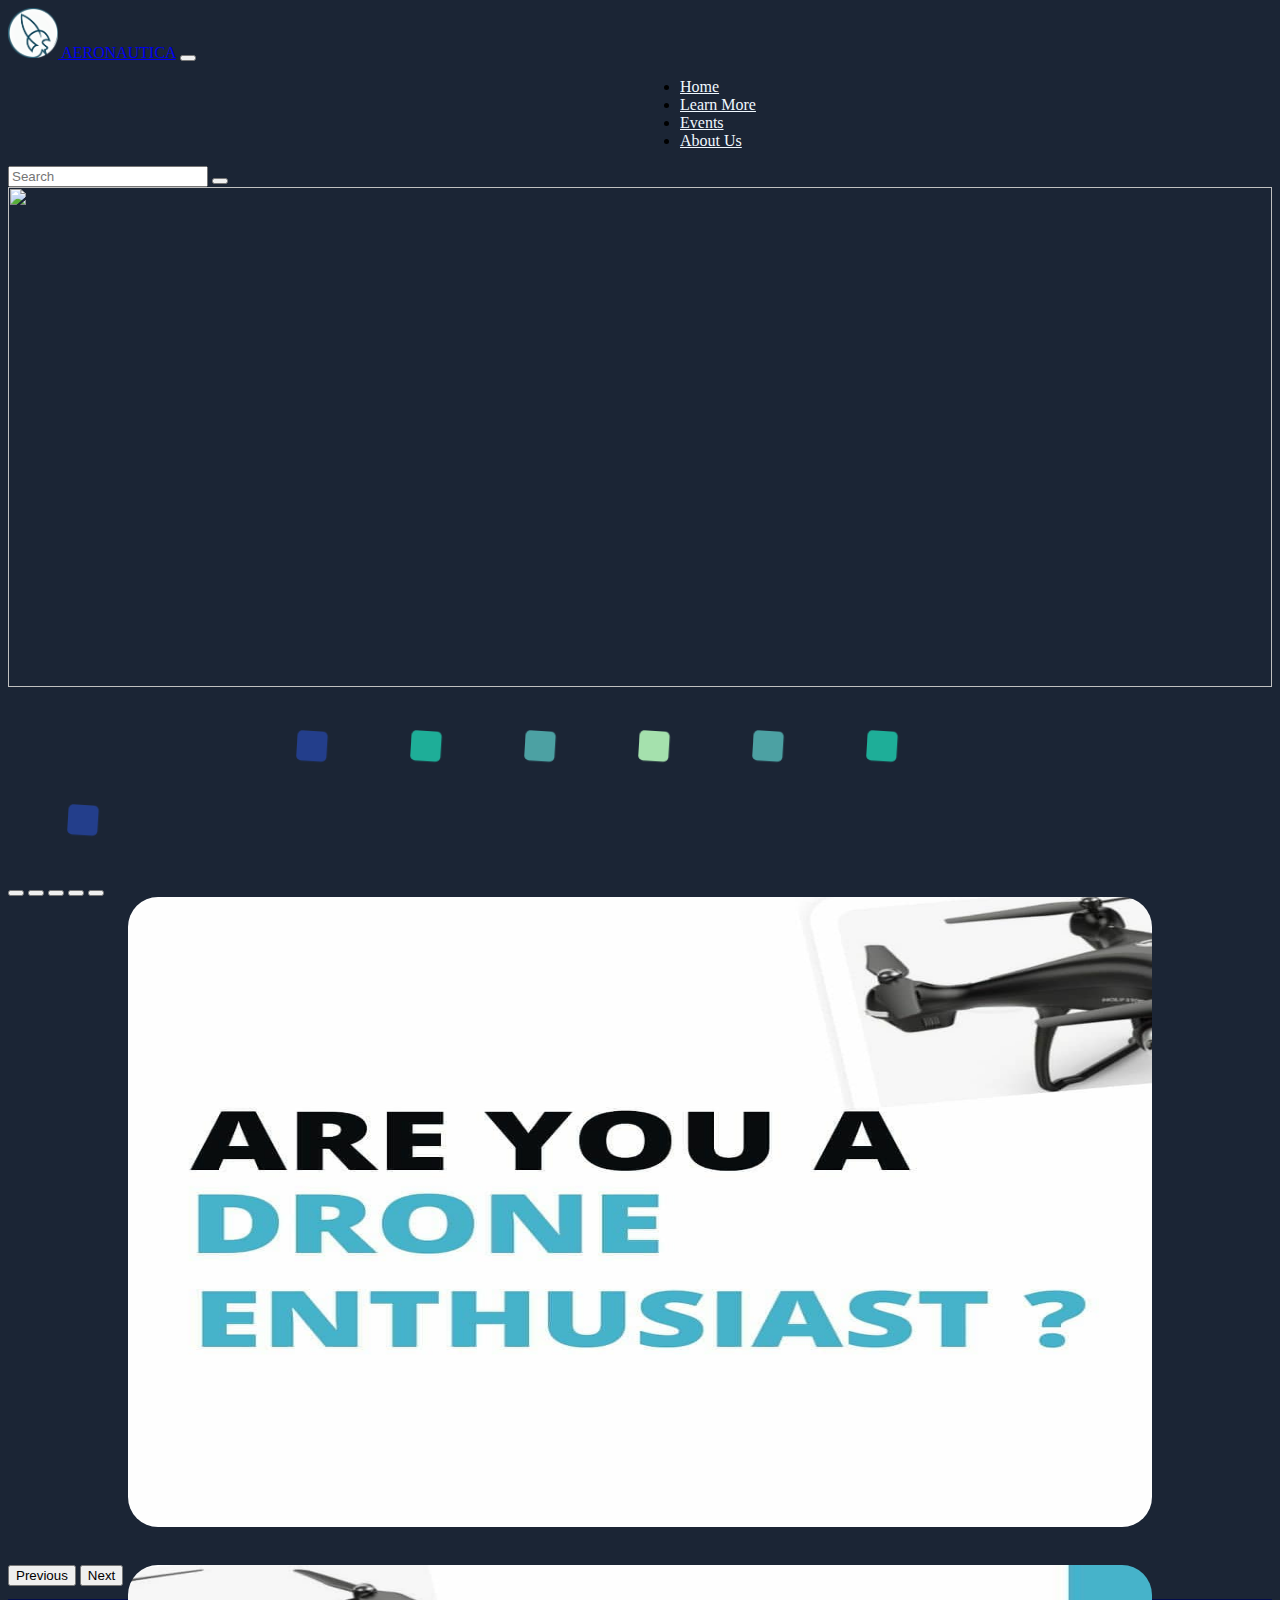
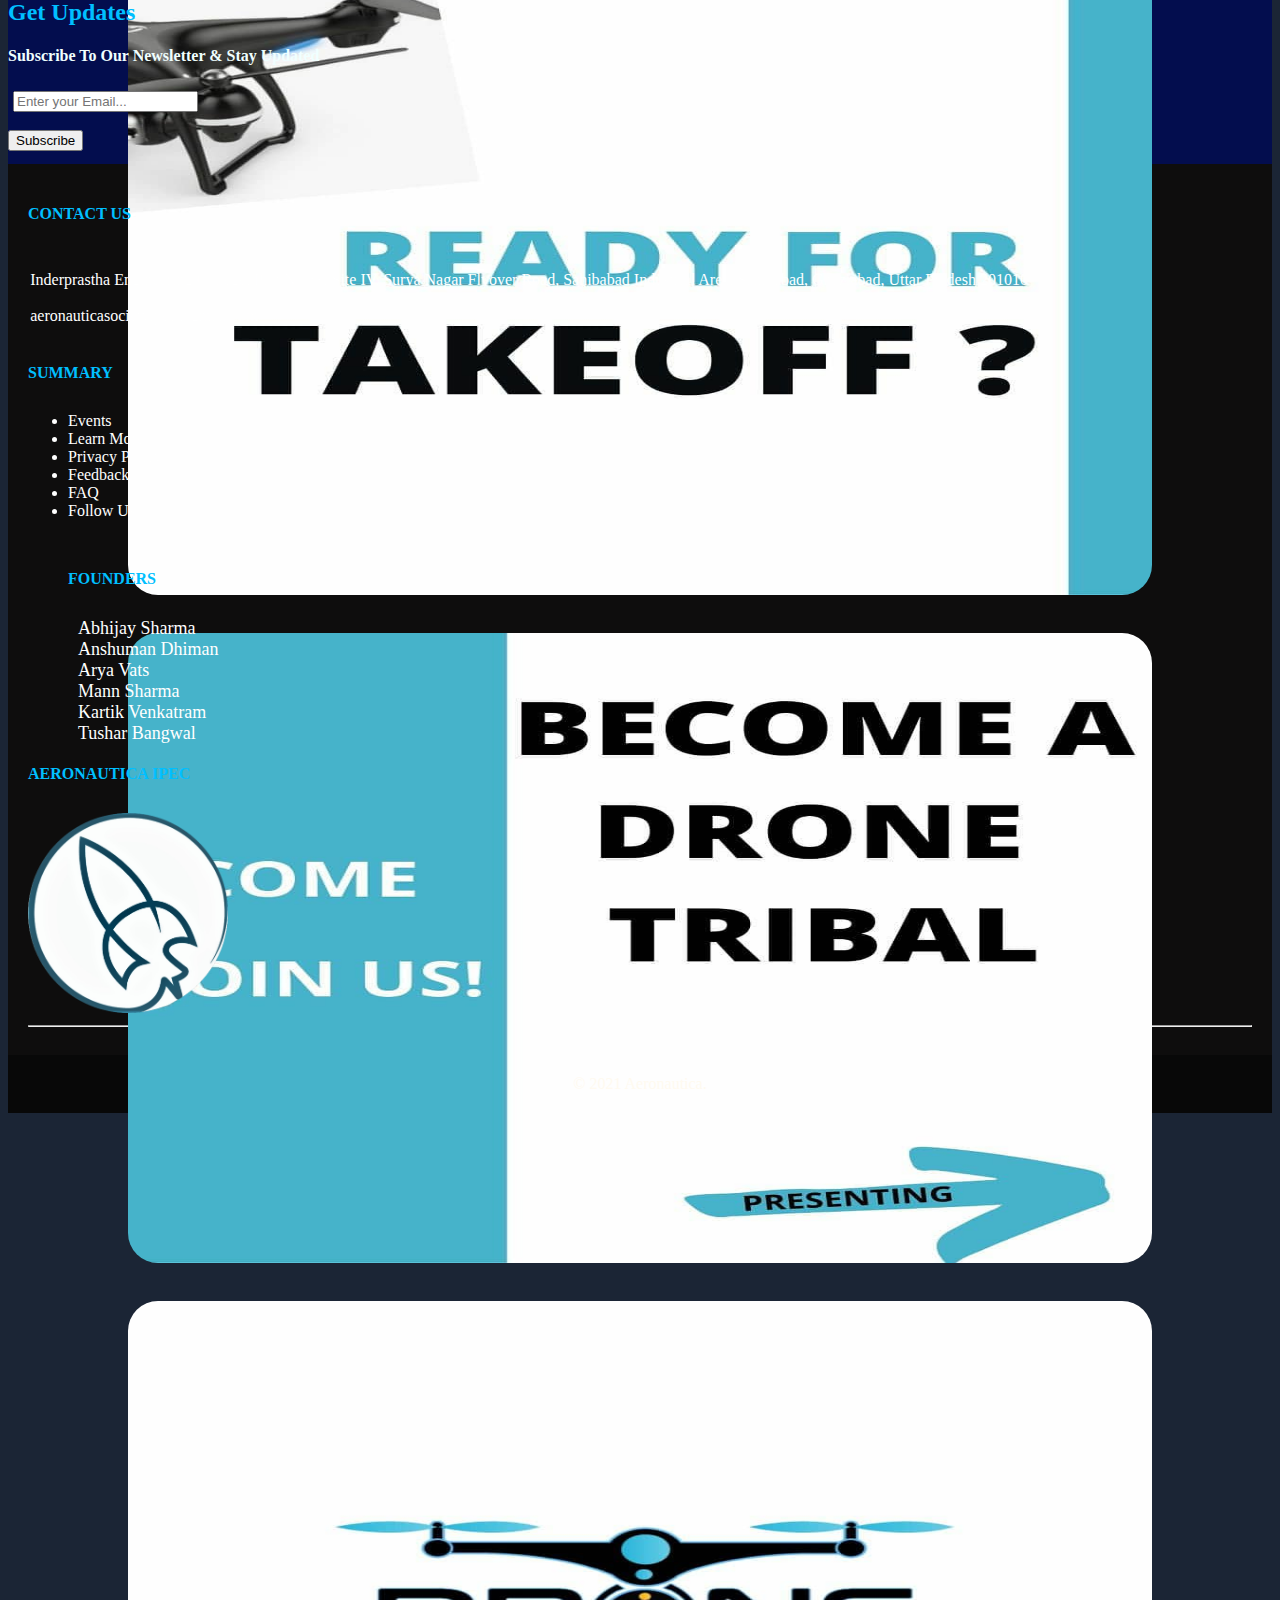
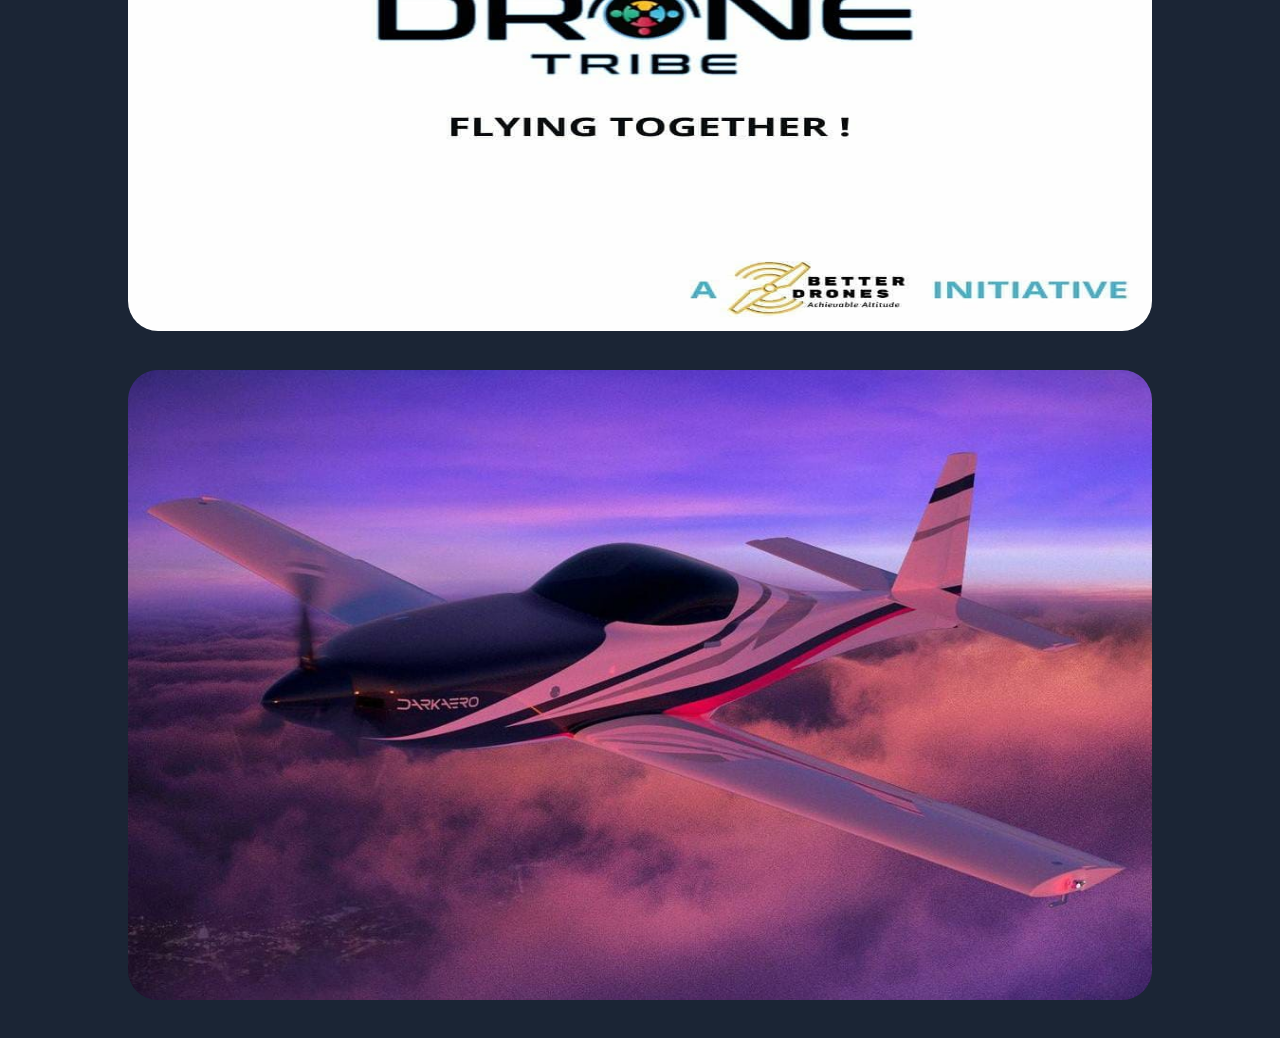
==== index.html @ 7055a030 "Add files via upload" ====
<!DOCTYPE html>
<html lang="en">
<head>
    <meta charset="UTF-8">
    <meta http-equiv="X-UA-Compatible" content="IE=edge">
    <meta name="viewport" content="width=device-width, initial-scale=1.0">
    <title>Aeronautica</title>
    <!----fontawsome-------->
    <link rel="stylesheet" href="https://use.fontawesome.com/releases/v5.14.0/css/all.css" integrity="sha384-HzLeBuhoNPvSl5KYnjx0BT+WB0QEEqLprO+NBkkk5gbc67FTaL7XIGa2w1L0Xbgc" crossorigin="anonymous">
    <!--------bootstrap------>
    <link href="https://cdn.jsdelivr.net/npm/bootstrap@5.0.0-beta3/dist/css/bootstrap.min.css" rel="stylesheet" integrity="sha384-eOJMYsd53ii+scO/bJGFsiCZc+5NDVN2yr8+0RDqr0Ql0h+rP48ckxlpbzKgwra6" crossorigin="anonymous">
    <script src="https://cdn.jsdelivr.net/npm/bootstrap@5.0.1/dist/js/bootstrap.bundle.min.js" integrity="sha384-gtEjrD/SeCtmISkJkNUaaKMoLD0//ElJ19smozuHV6z3Iehds+3Ulb9Bn9Plx0x4" crossorigin="anonymous"></script>
    <link rel="stylesheet" href="styles.css"> 

</head>
<body >
    <!--============================navbar=========================-->
    <nav class="navbar navbar-expand-lg navbar-dark bg-dark" >
        <div class="container-fluid">
        <a class="navbar-brand" href="index.html" >
            <img src="img/aeronautica_logo.png" style="height: 50px; width: 50px;" id="logo-anime">  
        <span class="logo-text">AERONAUTICA</span></a>

          <button class="navbar-toggler" type="button" data-bs-toggle="collapse" data-bs-target="#navbarSupportedContent" aria-controls="navbarSupportedContent" aria-expanded="false" aria-label="Toggle navigation">
            <span class="navbar-toggler-icon"></span>
          </button>

          <div class="collapse navbar-collapse" id="navbarSupportedContent">

            <ul class="navbar-nav me-auto mb-2 mb-lg-0" style="margin-left:50%" >
              <li class="nav-item">
                <a class="nav-link blue" style="color:aliceblue;" href="index.html">Home</a>
              </li>
              <li class="nav-item">
                <a class="nav-link blue" style="color:aliceblue" href="learn.html">Learn More</a>
              </li>
              <li class="nav-item">
                <a class="nav-link blue" style="color:aliceblue" href="#">Events</a>
              </li>
              <li class="nav-item">
                <a class="nav-link blue" style="color:aliceblue" href="demo.html">About Us</a>
              </li>         
            </ul>
            <form class="d-flex"  >
                <input class="form-control me-2" style="width: 200px;" type="search" placeholder="Search " 
                aria-label="Search">
                <button class="btn btn-primary" type="submit"><i class="fas fa-search"></i></button>
            </form>
          </div>
        </div>
      </nav>
  <!---------------------------------->

  <img src="https://wallpapercrafter.com/desktop/261755-drone-tech-equipment-and-flying-hd.jpg"
  width="100%" height="500vw" ><br>

<!---------------animation---------------------->
<div style="margin:20px;">
  <div style=" background-color:#233e8b;" class="div-box left"></div>
  <div style=" background-color:#1eae98;" class="div-box"></div>
  <div style=" background-color:#4ca1a3;" class="div-box"></div>
  <div style=" background-color:#a5e1ad;" class="div-box"></div>
  <div style=" background-color:#4ca1a3;" class="div-box"></div>
  <div style=" background-color:#1eae98;" class="div-box"></div>
  <div style=" background-color:#233e8b;" class="div-box right"></div>
  </div>
 <!-----------------------------carousel---------------------------------->
 <div id="carouselExampleIndicators" class="carousel slide carousel-fade " data-bs-ride="carousel">
  <div class="carousel-indicators">
    <button type="button" data-bs-target="#carouselExampleIndicators" data-bs-slide-to="0" class="active" aria-current="true" aria-label="Slide 1"></button>
    <button type="button" data-bs-target="#carouselExampleIndicators" data-bs-slide-to="1" aria-label="Slide 2"></button>
    <button type="button" data-bs-target="#carouselExampleIndicators" data-bs-slide-to="2" aria-label="Slide 3"></button>
    <button type="button" data-bs-target="#carouselExampleIndicators" data-bs-slide-to="3" aria-label="Slide 4"></button>
    <button type="button" data-bs-target="#carouselExampleIndicators" data-bs-slide-to="4" aria-label="Slide 4"></button>
  </div>
  <div class="carousel-inner caro-size">
    <div class="carousel-item active ">
      <img src="img/carousel1.jpeg" class="d-block w-100 caro-size" alt="..." >
    </div>
    <div class="carousel-item">
      <img src="img/carousel2.jpeg" class="d-block w-100 caro-size" alt="...">
    </div>
    <div class="carousel-item">
      <img src="img/carousel3.jpeg" class="d-block w-100 caro-size" alt="...">
    </div>
    <div class="carousel-item">
      <img src="img/carousel4.jpeg" class="d-block w-100 caro-size" alt="...">
    </div>
    <div class="carousel-item">
      <img src="img/carousel5.jpeg" class="d-block w-100 caro-size" alt="...">
    </div>
  </div>
  <button class="carousel-control-prev" type="button" data-bs-target="#carouselExampleIndicators" data-bs-slide="prev">
    <span class="carousel-control-prev-icon" aria-hidden="true"></span>
    <span class="visually-hidden">Previous</span>
  </button>
  <button class="carousel-control-next" type="button" data-bs-target="#carouselExampleIndicators" data-bs-slide="next">
    <span class="carousel-control-next-icon" aria-hidden="true"></span>
    <span class="visually-hidden">Next</span>
  </button>
</div>


<!-----------------------newsletter----------------------------->
<section class="subscribe-sec" >
  <div class="container">
  <div class="row">
    <div class="col col-lg-6" style="color:azure;">
  <h2 style="color:deepskyblue; margin-top:1vw">Get Updates</h2>
  <h4>Subscribe To Our Newsletter & Stay Updated</h4>
  
  </div>

  <div class="col-lg-6 col">
      <form class="form-inline">
          <div class="form-group" style="margin-top:1vw">
            <input type="email" class="form-control" id="exampleInputEmail3" placeholder="Enter your Email...">
       </div>   
          <button type="submit" style="margin:1vw; margin-left: 0;" class="btn btn-primary btn-sm subscribe_button">Subscribe</button>
        </form>

    </div>
   </div>
  </div>
</section>

<!-------------------------------Footer--------------------------------------------->
<footer>

  <div class="container">
    <div class="row">
      <div class="col-md-3 wow fadeInDown">
        <h4>Contact Us</h4>
        <div class="contact-info">
          <ul type="none" class="mobile">
            <li class="text">
              <i style="color:rgb(226, 6, 6);" class="fas fa-map-marker-alt fa-2x"></i><br>
             <span>Inderprastha Engineering College, Plot No 63, Site IV, Surya Nagar Flyover Road, Sahibabad Industrial Area, Sahibabad, 
                 Ghaziabad, Uttar Pradesh 201010</span> </li><br>

            <li>
              <i style="color:gold;" class="fas fa-envelope fa-2x"></i>
              aeronauticasocietyipec@gmail.com</li>
            <br>
            <li>
          
          </ul>
        </div>
      </div>

      <div class="col-md-3">
        <div class="contact-info ">            
          <div class="wow fadeInDown">
          <h4 style="text-align: justify;">Summary</h4>
          <ul>
            <li><a class="link-color" href="#">Events</a> </li>
            <li><a class="link-color" href="learn.html">Learn More</a> </li>
            <li><a class="link-color" href="#">Privacy Policy</a> </li>
            <li><a class="link-color" href="#">Feedback </a></li>
            <li><a class="link-color" href="#">FAQ</a></li>
            <li style="margin-bottom:10px;">Follow Us :</li>
            <a class="icon-f fb-icon" href="#"><i class="fab fa-facebook-f fa-2x fb-icon"></i></a>
            <a class="icon-f insta-icon" href="https://www.instagram.com/aeronautica_ipec/"><i class="fab fa-instagram fa-2x insta-icon"></i></a>
            <a class="icon-f yt-icon" href="#"><i class="fab fa-youtube fa-2x yt-icon"></i></a>

          </ul>
          </div>
        </div>
      </div>

<!------------------>
<div class="col-md-3">
<div >
  <div class="wow fadeInDown">
  <ul type="none">
    <h4>Founders</h4>

    <li>
      <a class="icon-f" href="https://www.instagram.com/abhijay_19/"><i class="social-icon fab fa-instagram insta-name"></i></a>
      <a class="link-color admin insta-name" href="https://www.instagram.com/abhijay_19/">Abhijay Sharma</a> </li>
    <li>
      <a class="icon-f" href="https://www.instagram.com/anshuman.dhiman/"><i class="social-icon fab fa-instagram insta-name"></i></a>
      <a class="link-color admin insta-name" href="https://www.instagram.com/anshuman.dhiman/">Anshuman Dhiman</a></li>
    <li>
      <a class="icon-f" href="https://www.instagram.com/arya_vats10/"><i class="social-icon fab fa-instagram insta-name"></i></a>
      <a class="link-color admin insta-name" href="https://www.instagram.com/arya_vats10/">Arya Vats</a></li>
    <li>
      <a class="icon-f" href="https://www.instagram.com/mnn_shar/"><i class="social-icon fab fa-instagram insta-name"></i></a>
      <a class="link-color admin insta-name" href="https://www.instagram.com/mnn_shar/">Mann Sharma</a></li>
    <li>
      <a class="icon-f" href="https://www.instagram.com/kartik._99/"><i class="social-icon fab fa-instagram insta-name"></i></a>
      <a class="link-color admin insta-name" href="https://www.instagram.com/kartik._99/">Kartik Venkatram</a></li>
    <li>
      <a class="icon-f" href="https://www.instagram.com/hero_killer14/"><i class="social-icon fab fa-instagram insta-name"></i></a>
      <a class="link-color admin insta-name" href="https://www.instagram.com/hero_killer14/">Tushar Bangwal</a></li>
  </ul>
</div>
</div>
</div>

<!------------------->

      <div class="col-md-3">
         <div class="compact">
          <h4>AERONAUTICA IPEC</h4>
        </div>
        <img src="img/aeronautica_logo.png" height="200vw" width="200vw" style="margin:auto"></div>
      </div>
    </div>
 
  </div><hr>
</footer>

<div class="sub-footer" style="background-image: url(img/black.png); background-size: cover;">
  <div class="col-md-sm">
      &copy; 2021 Aeronautica. 
  </div>
</div>


<!---------------------JS-------------------------->
  <script src="https://cdnjs.cloudflare.com/ajax/libs/gsap/3.6.1/gsap.min.js"></script>
  <script src="https://cdnjs.cloudflare.com/ajax/libs/gsap/3.6.1/CSSRulePlugin.min.js"></script>
  <script src="https://cdnjs.cloudflare.com/ajax/libs/gsap/3.6.1/EaselPlugin.min.js"></script>
  <script src="https://cdnjs.cloudflare.com/ajax/libs/gsap/3.6.1/MotionPathPlugin.min.js"></script>
  <script src="https://cdnjs.cloudflare.com/ajax/libs/gsap/3.6.1/TextPlugin.min.js"></script>
  <script src="https://cdnjs.cloudflare.com/ajax/libs/gsap/3.6.1/ScrollToPlugin.min.js"></script>
  <script src="https://cdnjs.cloudflare.com/ajax/libs/gsap/3.6.1/ScrollTrigger.min.js"></script>
  <script src="https://cdnjs.cloudflare.com/ajax/libs/gsap/3.6.1/EasePack.min.js"></script>  
    <script src="animation.js"></script>

</body>
</html>
---- styles.css ----
body{
    background-color: #1b2535;
}

.blue:hover{
    color:#2940d3 !important;
}

/*========================footer===========================*/
footer {
	padding:20px;
   background:rgb(14, 13, 13) !important;
   color:white
}

.subscribe-sec{
    width:100%;
    height:20%;
    background-color:#030d4e;
}

.icon-align{
vertical-align: -webkit-baseline-middle
}
.icon-f{
    margin-top:10px;
   margin: 5px;
   margin-bottom: 0;
   color: whitesmoke;
}

.insta-name:hover{
    color:magenta;
}

.fb-icon{
    color:rgb(11, 74, 211);
}
.insta-icon:hover, .fb-icon:hover, .yt-icon:hover{
    animation: rotation2 1s 1 linear;
}
.insta-icon{
    color:magenta;
}

.yt-icon {
    color:rgb(226, 6, 6);
}

@keyframes rotation2 {
    from {
      transform: rotateY(0deg);
    }
  
    to {
      transform: rotateY(359deg);
    }
  }
.sub-footer  {
	background:#080808;
   padding:20px 0;
   color: floralwhite;
   text-align: center;
   margin-top:0;
}

footer h4 {
	margin-bottom:30px;
	text-transform:uppercase;
	text-shadow:none;
	font-weight:550;
	color:#fff;
}

.mobile{
  margin-left: -1cm;
}

.footer-mid{
   margin-top:2cm;
   position: relative;
}

.form-group{
  padding: 5px;
  width: 80%;
}

.link-color{
color:white;
text-decoration: none;
}

.admin{
   font-size: large;
   text-align:left;
}

.subscribe_button {
   margin-right: 5px;
 }

 footer h4{
     color:deepskyblue;
 }
/*---------------------animation boxes---------------------------------*/

    /* For mobile phones: */
    [class*="div-box"] {
        display:inline-block;
        margin:3vw 3vw ;
        border-radius:5px; 
        height:20px; 
        width:20px;
}
[class*="left"] {
margin-left:10%;
}
[class*="right"] {
margin-right:10%;
}


@media only screen and (min-width: 768px) {
  /* For desktop: */
  .div-box{
        display:inline-block;
        margin:20px 40px ;
        border-radius:5px; 
        height:30px; 
        width:30px;
    }
    .left{
        margin-left:22%;
    }
    .right{
        margin-right:22%;
    }
}

    /* If the screen size is 600px wide or less, hide the element */
@media only screen and (max-width: 600px) {
  .div-hide {
    display: none;
  }
}
/* ---------------------------------carousel----------------------------- */
   /* If the screen size is 600px wide or less, hide the element */
   @media only screen and (max-width: 600px) {
    .caro-size {
        max-width:100%;
        width:100%;
        max-height:50vh;
        height:50vh;
    }
  }
@media only screen and (min-width: 768px) {
    /* For desktop: */
.caro-size{
    border-radius:30px;
    max-width:90%;
    width:90%;
    max-height:70vh;
    height:70vh;
    margin-left:5%;
    margin-right:5%;
    margin-bottom:3%;
        }
}
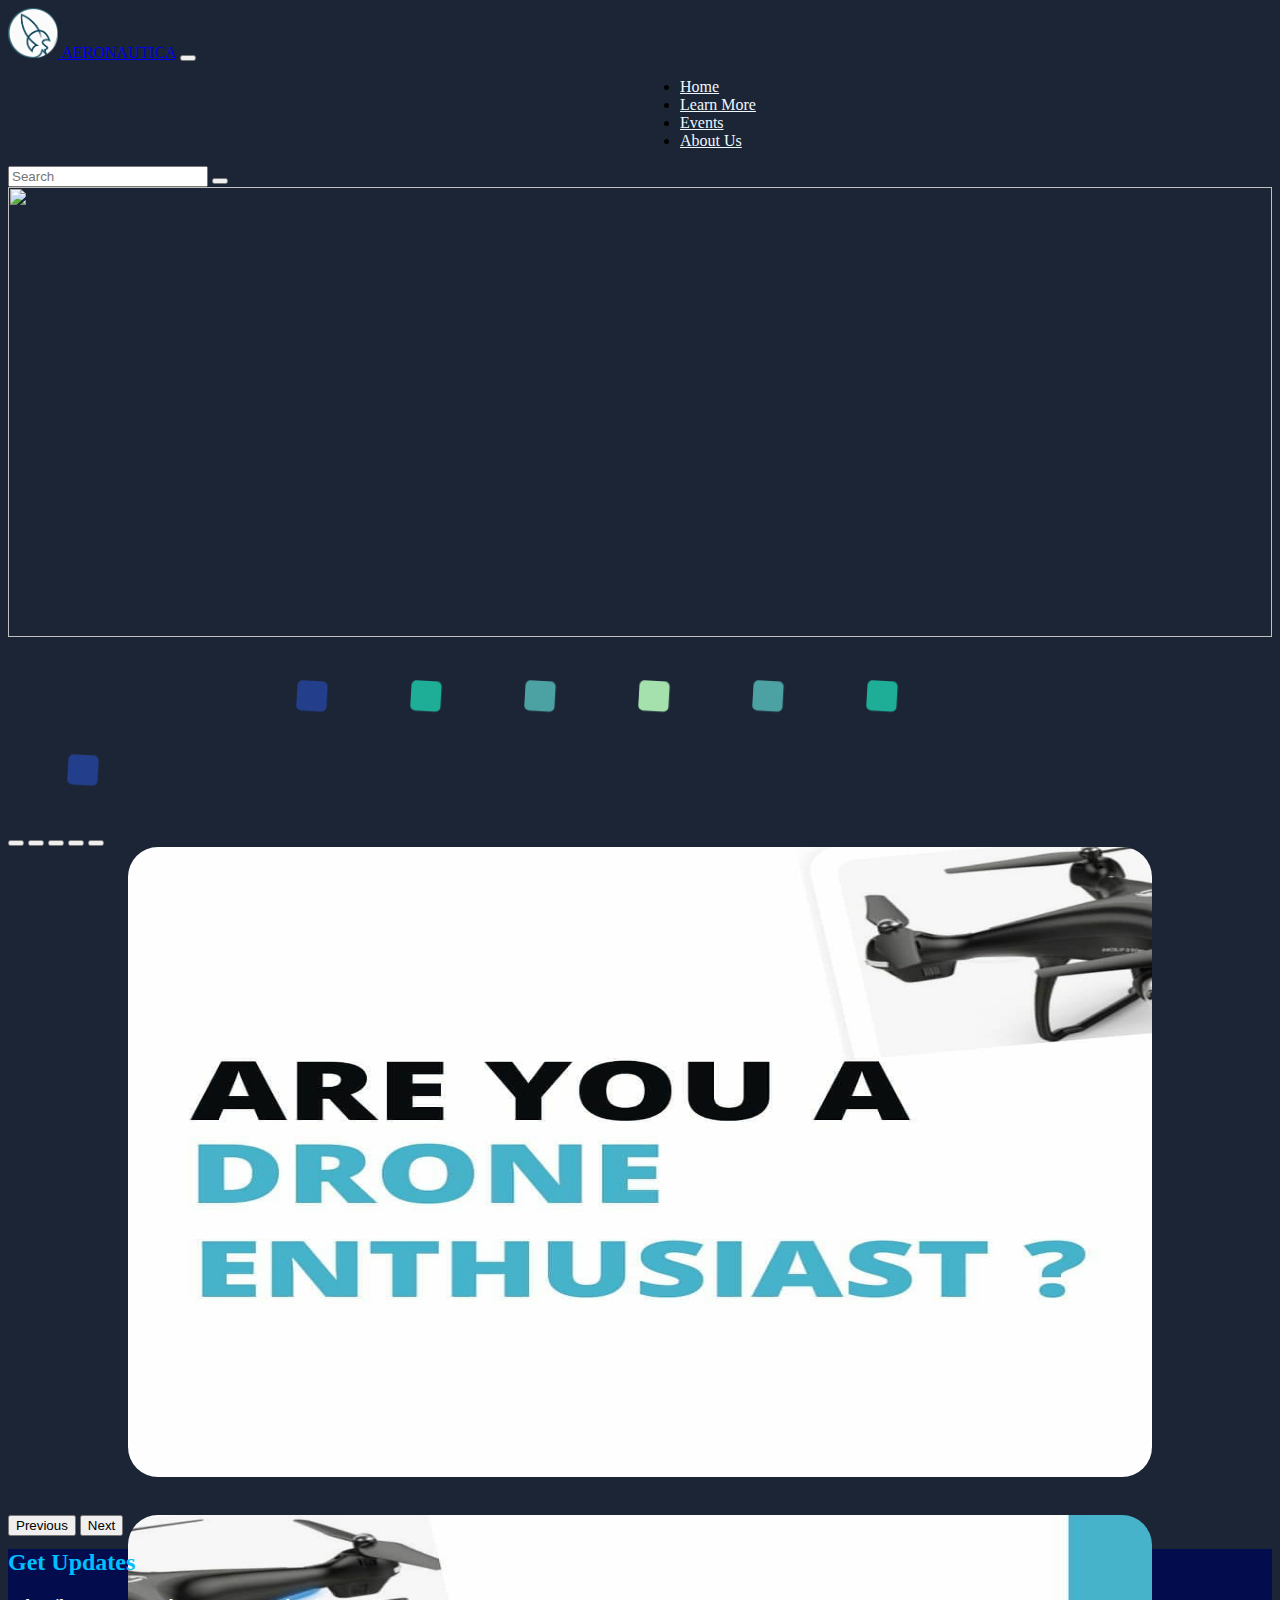
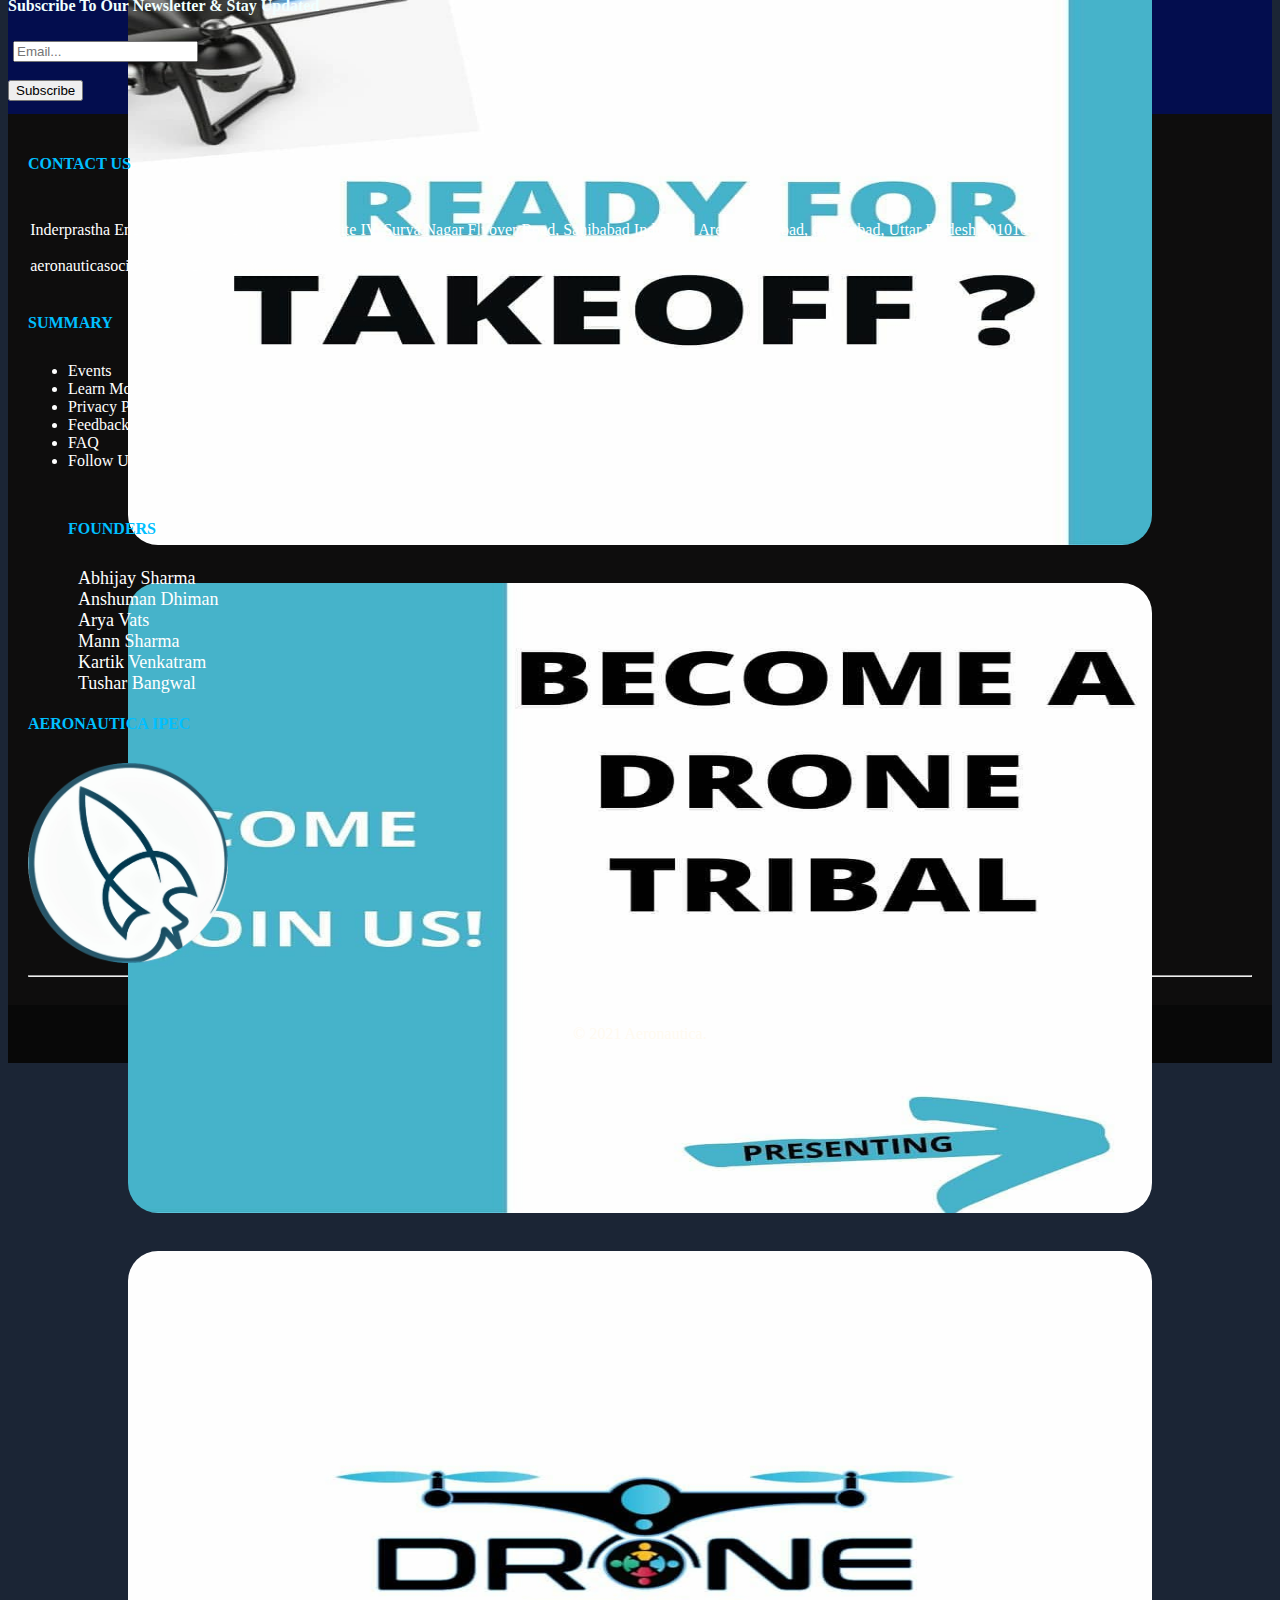
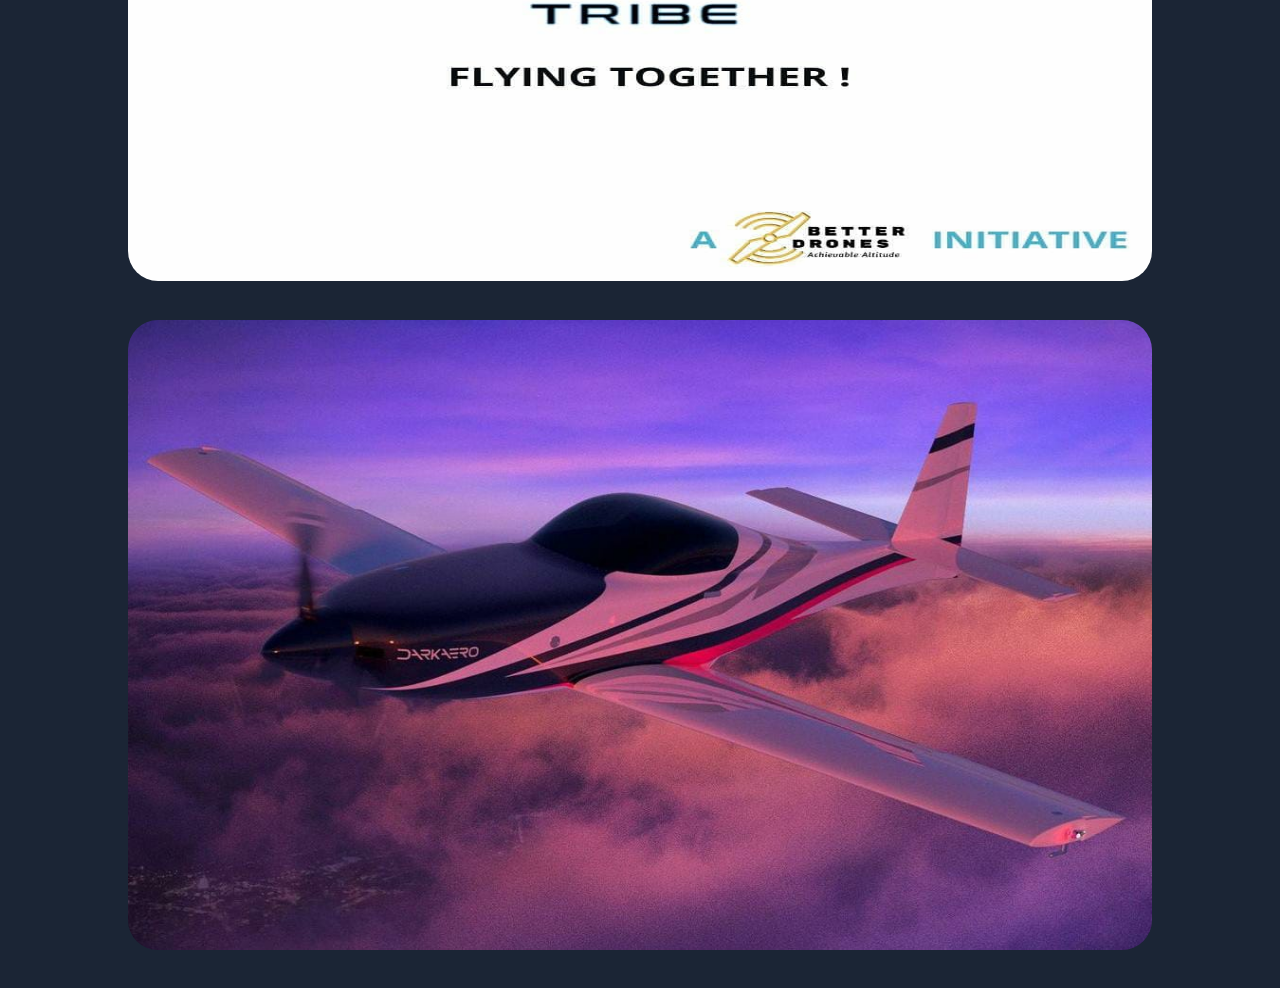
==== commit 843c3c9a: "Add files via upload" ====
--- a/index.html
+++ b/index.html
@@ -52,7 +52,7 @@
   <!---------------------------------->
 
   <img src="https://wallpapercrafter.com/desktop/261755-drone-tech-equipment-and-flying-hd.jpg"
-  width="100%" height="500vw" ><br>
+  width="100%" height="450vw" class="top-img" ><br>
 
 <!---------------animation---------------------->
 <div style="margin:20px;">
@@ -114,7 +114,7 @@
   <div class="col-lg-6 col">
       <form class="form-inline">
           <div class="form-group" style="margin-top:1vw">
-            <input type="email" class="form-control" id="exampleInputEmail3" placeholder="Enter your Email...">
+            <input type="email" class="form-control" id="exampleInputEmail3" placeholder="Email...">
        </div>   
           <button type="submit" style="margin:1vw; margin-left: 0;" class="btn btn-primary btn-sm subscribe_button">Subscribe</button>
         </form>
--- a/styles.css
+++ b/styles.css
@@ -108,16 +108,16 @@
     /* For mobile phones: */
     [class*="div-box"] {
         display:inline-block;
-        margin:3vw 3vw ;
-        border-radius:5px; 
-        height:20px; 
-        width:20px;
+        margin:3vw ;
+        border-radius:3px; 
+        height:15px; 
+        width:15px;
 }
 [class*="left"] {
-margin-left:10%;
+margin-left:12%;
 }
 [class*="right"] {
-margin-right:10%;
+margin-right:12%;
 }
 
 
@@ -138,20 +138,24 @@
     }
 }
 
-    /* If the screen size is 600px wide or less, hide the element */
-@media only screen and (max-width: 600px) {
+    /* If the screen size is 500px wide or less, hide the element */
+@media only screen and (max-width: 500px) {
   .div-hide {
     display: none;
   }
 }
 /* ---------------------------------carousel----------------------------- */
-   /* If the screen size is 600px wide or less, hide the element */
-   @media only screen and (max-width: 600px) {
+   /* If the screen size is 500px wide or less, hide the element */
+   @media only screen and (max-width: 500px) {
     .caro-size {
         max-width:100%;
         width:100%;
+        max-height:40vh;
+        height:40vh;
+    }
+    .top-img{
+        height:50vh;
         max-height:50vh;
-        height:50vh;
     }
   }
 @media only screen and (min-width: 768px) {
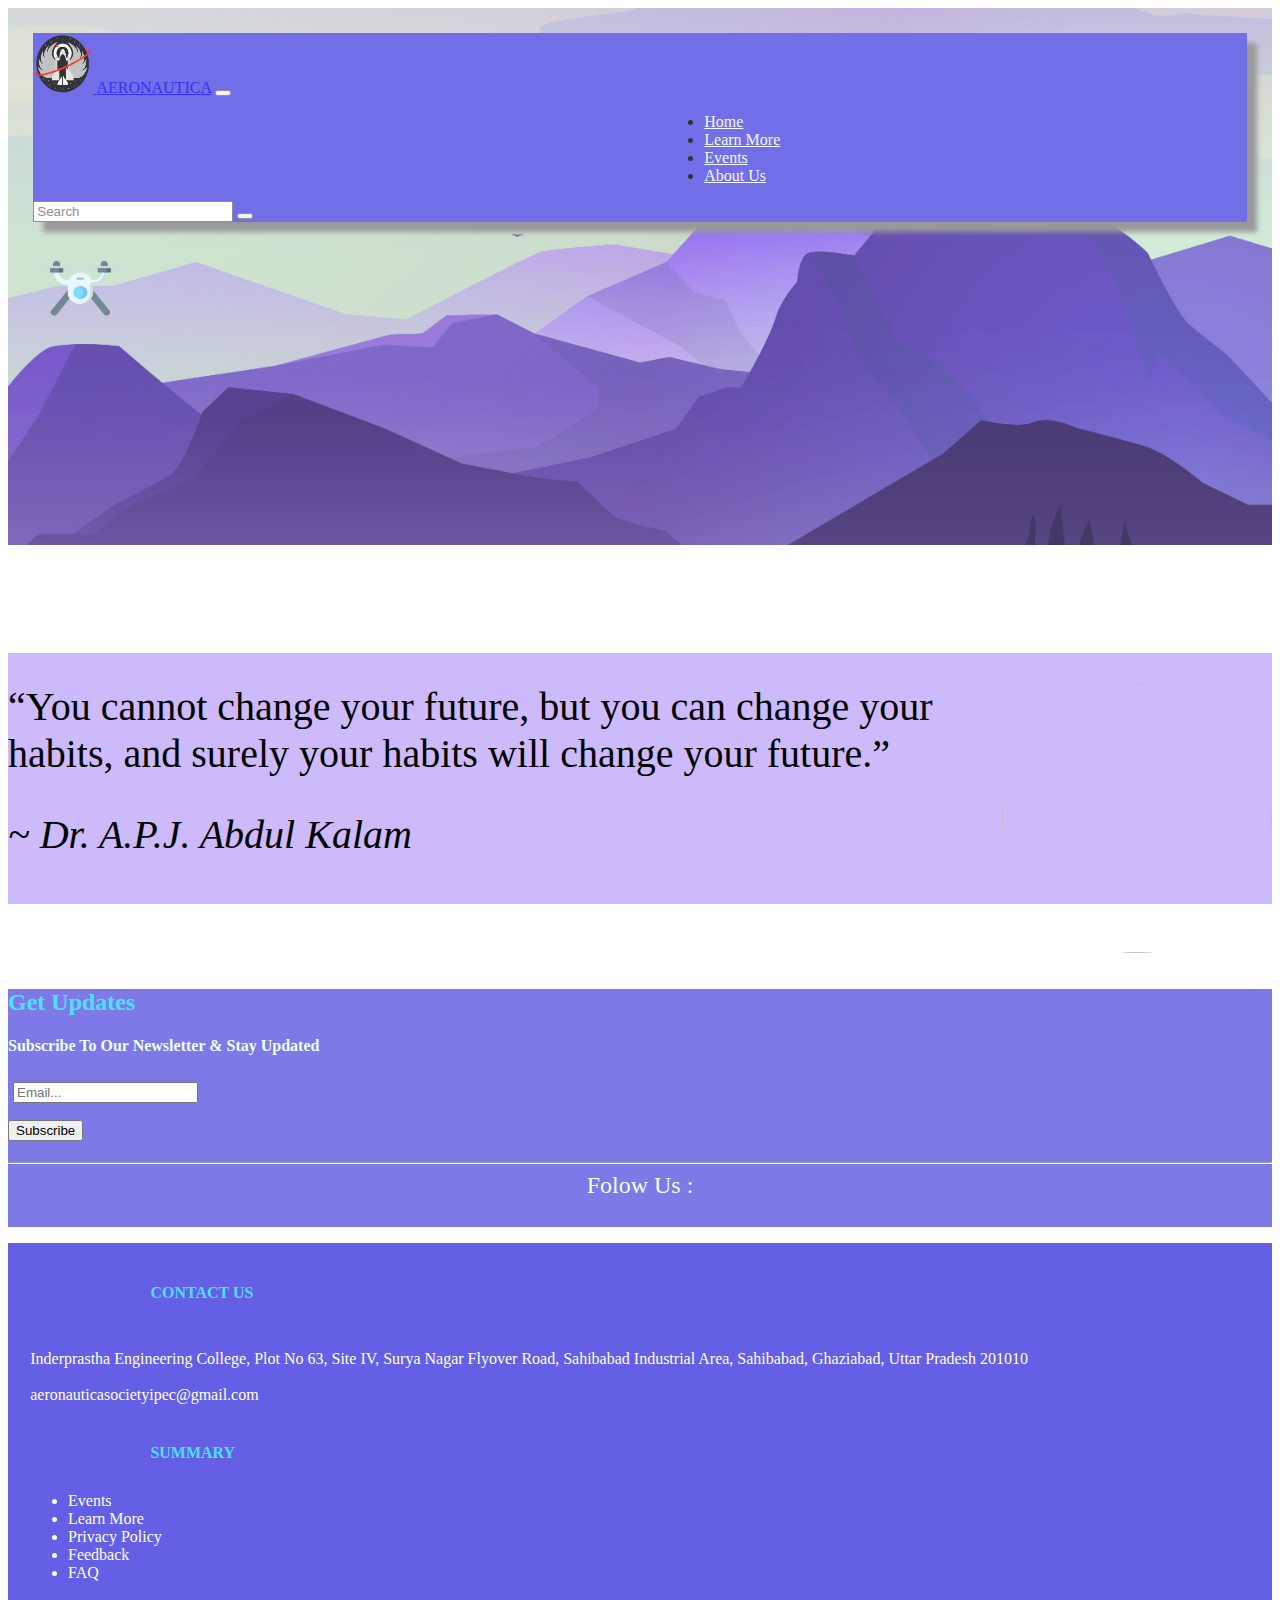
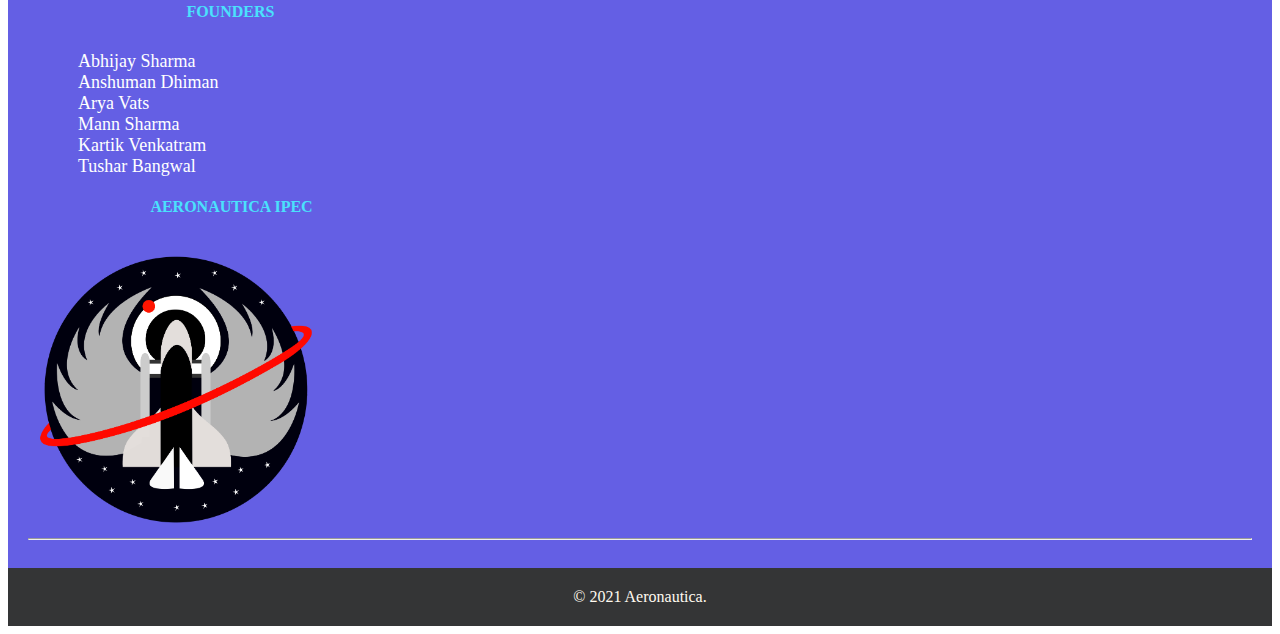
==== commit 3f2ad2ec: "Add files via upload" ====
--- a/index.html
+++ b/index.html
@@ -13,12 +13,15 @@
     <link rel="stylesheet" href="styles.css"> 
 
 </head>
-<body >
+<body>
+ 
+<!-------------------------------------------------------------------------------------->
+  <div class="img-top">
     <!--============================navbar=========================-->
-    <nav class="navbar navbar-expand-lg navbar-dark bg-dark" >
+    <nav class="navbar navbar-expand-lg navbar-dark" id="nav-box" style="background-color:#4f4ae2 ;"> <!---->
         <div class="container-fluid">
         <a class="navbar-brand" href="index.html" >
-            <img src="img/aeronautica_logo.png" style="height: 50px; width: 50px;" id="logo-anime">  
+            <img src="img/vector/logo.png" style="height: 60px; width: 60px;" id="logo-anime">
         <span class="logo-text">AERONAUTICA</span></a>
 
           <button class="navbar-toggler" type="button" data-bs-toggle="collapse" data-bs-target="#navbarSupportedContent" aria-controls="navbarSupportedContent" aria-expanded="false" aria-label="Toggle navigation">
@@ -27,7 +30,7 @@
 
           <div class="collapse navbar-collapse" id="navbarSupportedContent">
 
-            <ul class="navbar-nav me-auto mb-2 mb-lg-0" style="margin-left:50%" >
+            <ul class="navbar-nav me-auto mb-2 mb-lg-0" style="margin-left:52%" >
               <li class="nav-item">
                 <a class="nav-link blue" style="color:aliceblue;" href="index.html">Home</a>
               </li>
@@ -38,7 +41,7 @@
                 <a class="nav-link blue" style="color:aliceblue" href="#">Events</a>
               </li>
               <li class="nav-item">
-                <a class="nav-link blue" style="color:aliceblue" href="demo.html">About Us</a>
+                <a class="nav-link blue" style="color:aliceblue" href="">About Us</a>
               </li>         
             </ul>
             <form class="d-flex"  >
@@ -49,79 +52,74 @@
           </div>
         </div>
       </nav>
+<!------drone------->
+      <img src="img/drone.png" id="drone" height="80px" width="90px" style="margin-left:20px">
+
+      </div>
+
   <!---------------------------------->
 
-  <img src="https://wallpapercrafter.com/desktop/261755-drone-tech-equipment-and-flying-hd.jpg"
-  width="100%" height="450vw" class="top-img" ><br>
-
-<!---------------animation---------------------->
-<div style="margin:20px;">
-  <div style=" background-color:#233e8b;" class="div-box left"></div>
-  <div style=" background-color:#1eae98;" class="div-box"></div>
-  <div style=" background-color:#4ca1a3;" class="div-box"></div>
-  <div style=" background-color:#a5e1ad;" class="div-box"></div>
-  <div style=" background-color:#4ca1a3;" class="div-box"></div>
-  <div style=" background-color:#1eae98;" class="div-box"></div>
-  <div style=" background-color:#233e8b;" class="div-box right"></div>
-  </div>
- <!-----------------------------carousel---------------------------------->
- <div id="carouselExampleIndicators" class="carousel slide carousel-fade " data-bs-ride="carousel">
-  <div class="carousel-indicators">
-    <button type="button" data-bs-target="#carouselExampleIndicators" data-bs-slide-to="0" class="active" aria-current="true" aria-label="Slide 1"></button>
-    <button type="button" data-bs-target="#carouselExampleIndicators" data-bs-slide-to="1" aria-label="Slide 2"></button>
-    <button type="button" data-bs-target="#carouselExampleIndicators" data-bs-slide-to="2" aria-label="Slide 3"></button>
-    <button type="button" data-bs-target="#carouselExampleIndicators" data-bs-slide-to="3" aria-label="Slide 4"></button>
-    <button type="button" data-bs-target="#carouselExampleIndicators" data-bs-slide-to="4" aria-label="Slide 4"></button>
-  </div>
-  <div class="carousel-inner caro-size">
-    <div class="carousel-item active ">
-      <img src="img/carousel1.jpeg" class="d-block w-100 caro-size" alt="..." >
-    </div>
-    <div class="carousel-item">
-      <img src="img/carousel2.jpeg" class="d-block w-100 caro-size" alt="...">
-    </div>
-    <div class="carousel-item">
-      <img src="img/carousel3.jpeg" class="d-block w-100 caro-size" alt="...">
-    </div>
-    <div class="carousel-item">
-      <img src="img/carousel4.jpeg" class="d-block w-100 caro-size" alt="...">
-    </div>
-    <div class="carousel-item">
-      <img src="img/carousel5.jpeg" class="d-block w-100 caro-size" alt="...">
+<br>
+<br>
+<br>
+<br>
+<br>
+<br>
+
+<!--------------------------------quote section---------------------->
+<section style="background-color: rgb(205, 186, 250); padding:30px 0px">
+  <div class="container">
+    <div style="max-width:1300px;" >
+     
+    <span style="font-family: Georgia, 'Times New Roman', Times, serif; font-size: 40px;">
+      <img src="https://i.timesnowhindi.com/story/APJ-ABDUL-KALAM.jpg?tr=w-1200,h-900" height="270px"
+      width="270px" style="float:right; margin:0 0 20px 40px; border-radius: 50%;">
+      “You cannot change your future, but you can change your habits, and surely your habits will change your future.”
+    </span><br><br>
+    <p>
+    <em style="font-family: Georgia, 'Times New Roman', Times, serif; font-size: 40px;"> ~ Dr. A.P.J. Abdul Kalam</em>
+      </p>
     </div>
   </div>
-  <button class="carousel-control-prev" type="button" data-bs-target="#carouselExampleIndicators" data-bs-slide="prev">
-    <span class="carousel-control-prev-icon" aria-hidden="true"></span>
-    <span class="visually-hidden">Previous</span>
-  </button>
-  <button class="carousel-control-next" type="button" data-bs-target="#carouselExampleIndicators" data-bs-slide="next">
-    <span class="carousel-control-next-icon" aria-hidden="true"></span>
-    <span class="visually-hidden">Next</span>
-  </button>
-</div>
-
-
+
+</section>
+<br>
+<br>
+<br>
+<br>
 <!-----------------------newsletter----------------------------->
 <section class="subscribe-sec" >
-  <div class="container">
-  <div class="row">
+<div class="container">
+ <div class="row">
     <div class="col col-lg-6" style="color:azure;">
-  <h2 style="color:deepskyblue; margin-top:1vw">Get Updates</h2>
+  <h2 style="color:rgb(74, 225, 252); margin-top:1vw">Get Updates</h2>
   <h4>Subscribe To Our Newsletter & Stay Updated</h4>
-  
-  </div>
+    </div>
 
   <div class="col-lg-6 col">
       <form class="form-inline">
           <div class="form-group" style="margin-top:1vw">
             <input type="email" class="form-control" id="exampleInputEmail3" placeholder="Email...">
-       </div>   
+          </div>   
           <button type="submit" style="margin:1vw; margin-left: 0;" class="btn btn-primary btn-sm subscribe_button">Subscribe</button>
         </form>
-
-    </div>
+  </div>
+ </div>
+<hr style="background-color: beige;">
+ <div class="row">
+   <div class="col col-lg-12" >
+     <center>
+     <span style="text-align: center; font-size: x-large; font-weight:500; color:azure;">Folow Us :</span>
+     <p style="margin-top:10px;">
+      <a class="icon-f fb-icon" href="#" style="margin:20px 50px"><i class="fab fa-facebook-f fa-2x fb-icon"></i></a>
+      <a class="icon-f insta-icon" style="margin:20px 50px" href="https://www.instagram.com/aeronautica_ipec/"><i class="fab fa-instagram fa-2x insta-icon"></i></a>
+      <a class="icon-f yt-icon" href="#" style="margin:20px 50px"><i class="fab fa-youtube fa-2x yt-icon"></i></a>
+     </p>
+     </center>
    </div>
-  </div>
+
+ </div>
+</div>
 </section>
 
 <!-------------------------------Footer--------------------------------------------->
@@ -158,11 +156,7 @@
             <li><a class="link-color" href="#">Privacy Policy</a> </li>
             <li><a class="link-color" href="#">Feedback </a></li>
             <li><a class="link-color" href="#">FAQ</a></li>
-            <li style="margin-bottom:10px;">Follow Us :</li>
-            <a class="icon-f fb-icon" href="#"><i class="fab fa-facebook-f fa-2x fb-icon"></i></a>
-            <a class="icon-f insta-icon" href="https://www.instagram.com/aeronautica_ipec/"><i class="fab fa-instagram fa-2x insta-icon"></i></a>
-            <a class="icon-f yt-icon" href="#"><i class="fab fa-youtube fa-2x yt-icon"></i></a>
-
+           
           </ul>
           </div>
         </div>
@@ -197,17 +191,15 @@
 </div>
 </div>
 </div>
-
 <!------------------->
 
       <div class="col-md-3">
          <div class="compact">
-          <h4>AERONAUTICA IPEC</h4>
-        </div>
-        <img src="img/aeronautica_logo.png" height="200vw" width="200vw" style="margin:auto"></div>
+          <h4 >AERONAUTICA IPEC</h4>
+        </div>
+        <img src="img/vector/logo.png" height="280vw" width="300vw" style="margin:auto 0 ;"></div>
       </div>
     </div>
- 
   </div><hr>
 </footer>
 
@@ -217,17 +209,9 @@
   </div>
 </div>
 
-
 <!---------------------JS-------------------------->
   <script src="https://cdnjs.cloudflare.com/ajax/libs/gsap/3.6.1/gsap.min.js"></script>
-  <script src="https://cdnjs.cloudflare.com/ajax/libs/gsap/3.6.1/CSSRulePlugin.min.js"></script>
-  <script src="https://cdnjs.cloudflare.com/ajax/libs/gsap/3.6.1/EaselPlugin.min.js"></script>
-  <script src="https://cdnjs.cloudflare.com/ajax/libs/gsap/3.6.1/MotionPathPlugin.min.js"></script>
-  <script src="https://cdnjs.cloudflare.com/ajax/libs/gsap/3.6.1/TextPlugin.min.js"></script>
-  <script src="https://cdnjs.cloudflare.com/ajax/libs/gsap/3.6.1/ScrollToPlugin.min.js"></script>
-  <script src="https://cdnjs.cloudflare.com/ajax/libs/gsap/3.6.1/ScrollTrigger.min.js"></script>
-  <script src="https://cdnjs.cloudflare.com/ajax/libs/gsap/3.6.1/EasePack.min.js"></script>  
-    <script src="animation.js"></script>
-
+  <script src="animation.js"></script>
+  
 </body>
 </html>--- a/styles.css
+++ b/styles.css
@@ -1,22 +1,41 @@
 body{
-    background-color: #1b2535;
+    background-color:white ; 
 }
 
+/*-------image top---------*/
+.img-top{
+ background-image: url(img/vector/vector11.jpg);
+ width:100%;
+ height:40vw; 
+ background-size: cover;
+ background-repeat: no-repeat;
+ opacity: 0.8;
+ padding-top:2%;
+ 
+}
+
+/*--------------navbar---------------*/
 .blue:hover{
-    color:#2940d3 !important;
+    color:#2dd8f7 !important;
 }
+
+#nav-box{
+    margin:0 2% 2% ;
+    box-shadow: 10px 10px 5px grey;
+    
+    }
 
 /*========================footer===========================*/
 footer {
 	padding:20px;
-   background:rgb(14, 13, 13) !important;
+   background:#645fe4 ;                             /* #4f4ae2  !important;  */   
    color:white
 }
 
 .subscribe-sec{
     width:100%;
     height:20%;
-    background-color:#030d4e;
+    background-color: #7d79e7;                      /*#6763e2;*/
 }
 
 .icon-align{
@@ -24,7 +43,7 @@
 }
 .icon-f{
     margin-top:10px;
-   margin: 5px;
+   margin-left: 10px;
    margin-bottom: 0;
    color: whitesmoke;
 }
@@ -33,17 +52,14 @@
     color:magenta;
 }
 
-.fb-icon{
-    color:rgb(11, 74, 211);
-}
 .insta-icon:hover, .fb-icon:hover, .yt-icon:hover{
     animation: rotation2 1s 1 linear;
 }
-.insta-icon{
+.insta-icon:hover{
     color:magenta;
 }
 
-.yt-icon {
+.yt-icon:hover {
     color:rgb(226, 6, 6);
 }
 
@@ -57,7 +73,7 @@
     }
   }
 .sub-footer  {
-	background:#080808;
+	background:#343536;
    padding:20px 0;
    color: floralwhite;
    text-align: center;
@@ -66,10 +82,12 @@
 
 footer h4 {
 	margin-bottom:30px;
+    margin-left:10%;
 	text-transform:uppercase;
 	text-shadow:none;
-	font-weight:550;
-	color:#fff;
+	font-weight:650;
+    color:rgb(74, 225, 252);
+	
 }
 
 .mobile{
@@ -100,75 +118,3 @@
    margin-right: 5px;
  }
 
- footer h4{
-     color:deepskyblue;
- }
-/*---------------------animation boxes---------------------------------*/
-
-    /* For mobile phones: */
-    [class*="div-box"] {
-        display:inline-block;
-        margin:3vw ;
-        border-radius:3px; 
-        height:15px; 
-        width:15px;
-}
-[class*="left"] {
-margin-left:12%;
-}
-[class*="right"] {
-margin-right:12%;
-}
-
-
-@media only screen and (min-width: 768px) {
-  /* For desktop: */
-  .div-box{
-        display:inline-block;
-        margin:20px 40px ;
-        border-radius:5px; 
-        height:30px; 
-        width:30px;
-    }
-    .left{
-        margin-left:22%;
-    }
-    .right{
-        margin-right:22%;
-    }
-}
-
-    /* If the screen size is 500px wide or less, hide the element */
-@media only screen and (max-width: 500px) {
-  .div-hide {
-    display: none;
-  }
-}
-/* ---------------------------------carousel----------------------------- */
-   /* If the screen size is 500px wide or less, hide the element */
-   @media only screen and (max-width: 500px) {
-    .caro-size {
-        max-width:100%;
-        width:100%;
-        max-height:40vh;
-        height:40vh;
-    }
-    .top-img{
-        height:50vh;
-        max-height:50vh;
-    }
-  }
-@media only screen and (min-width: 768px) {
-    /* For desktop: */
-.caro-size{
-    border-radius:30px;
-    max-width:90%;
-    width:90%;
-    max-height:70vh;
-    height:70vh;
-    margin-left:5%;
-    margin-right:5%;
-    margin-bottom:3%;
-        }
-}
-
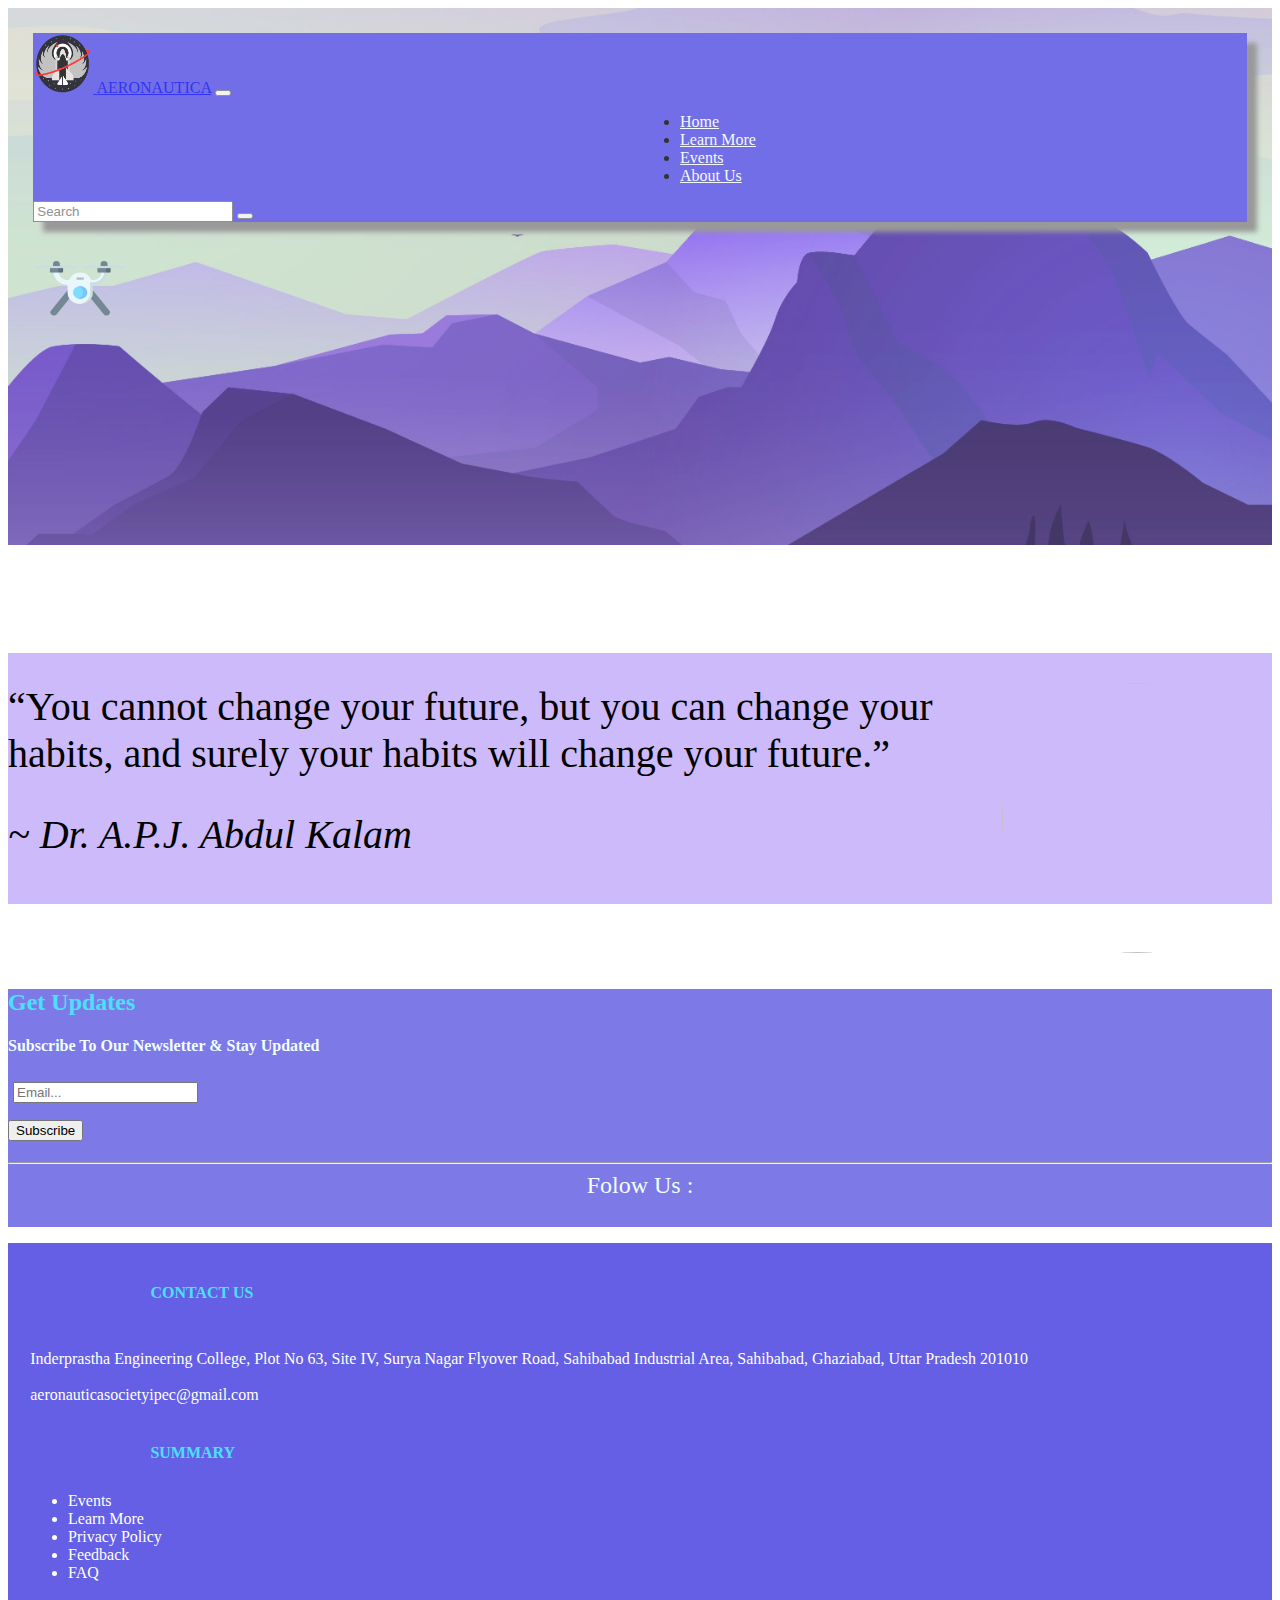
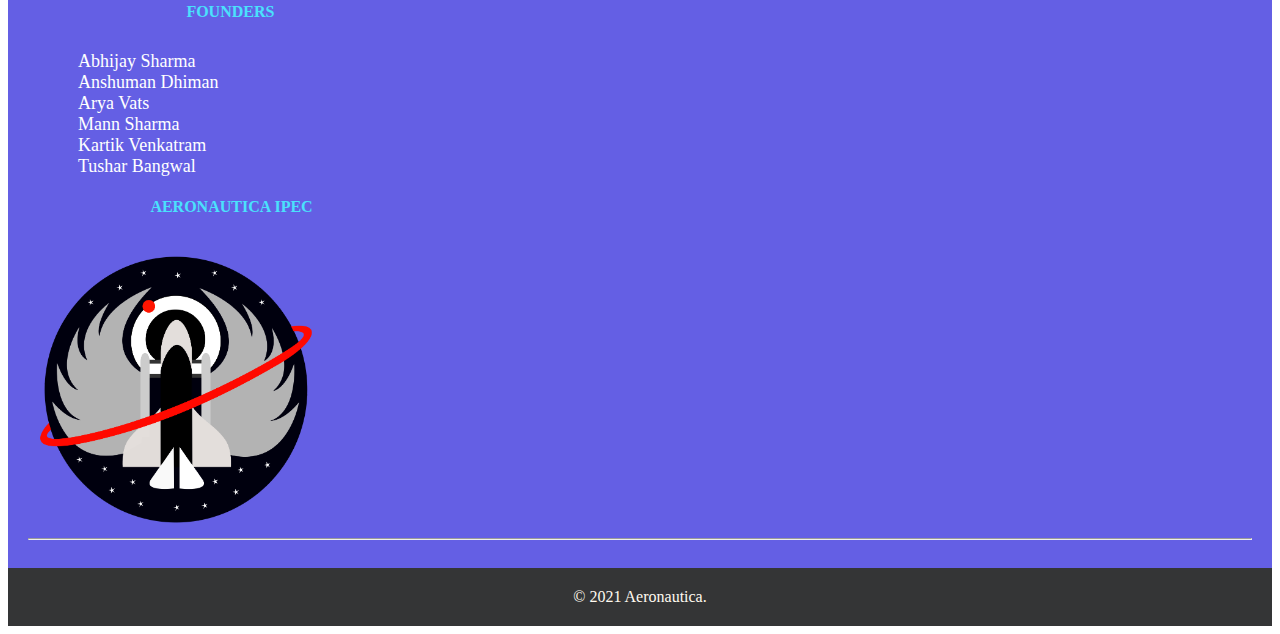
==== commit 0650b2b0: "Update index.html" ====
--- a/index.html
+++ b/index.html
@@ -30,7 +30,7 @@
 
           <div class="collapse navbar-collapse" id="navbarSupportedContent">
 
-            <ul class="navbar-nav me-auto mb-2 mb-lg-0" style="margin-left:52%" >
+            <ul class="navbar-nav me-auto mb-2 mb-lg-0" style="margin-left:50%" >
               <li class="nav-item">
                 <a class="nav-link blue" style="color:aliceblue;" href="index.html">Home</a>
               </li>
@@ -214,4 +214,4 @@
   <script src="animation.js"></script>
   
 </body>
-</html>+</html>
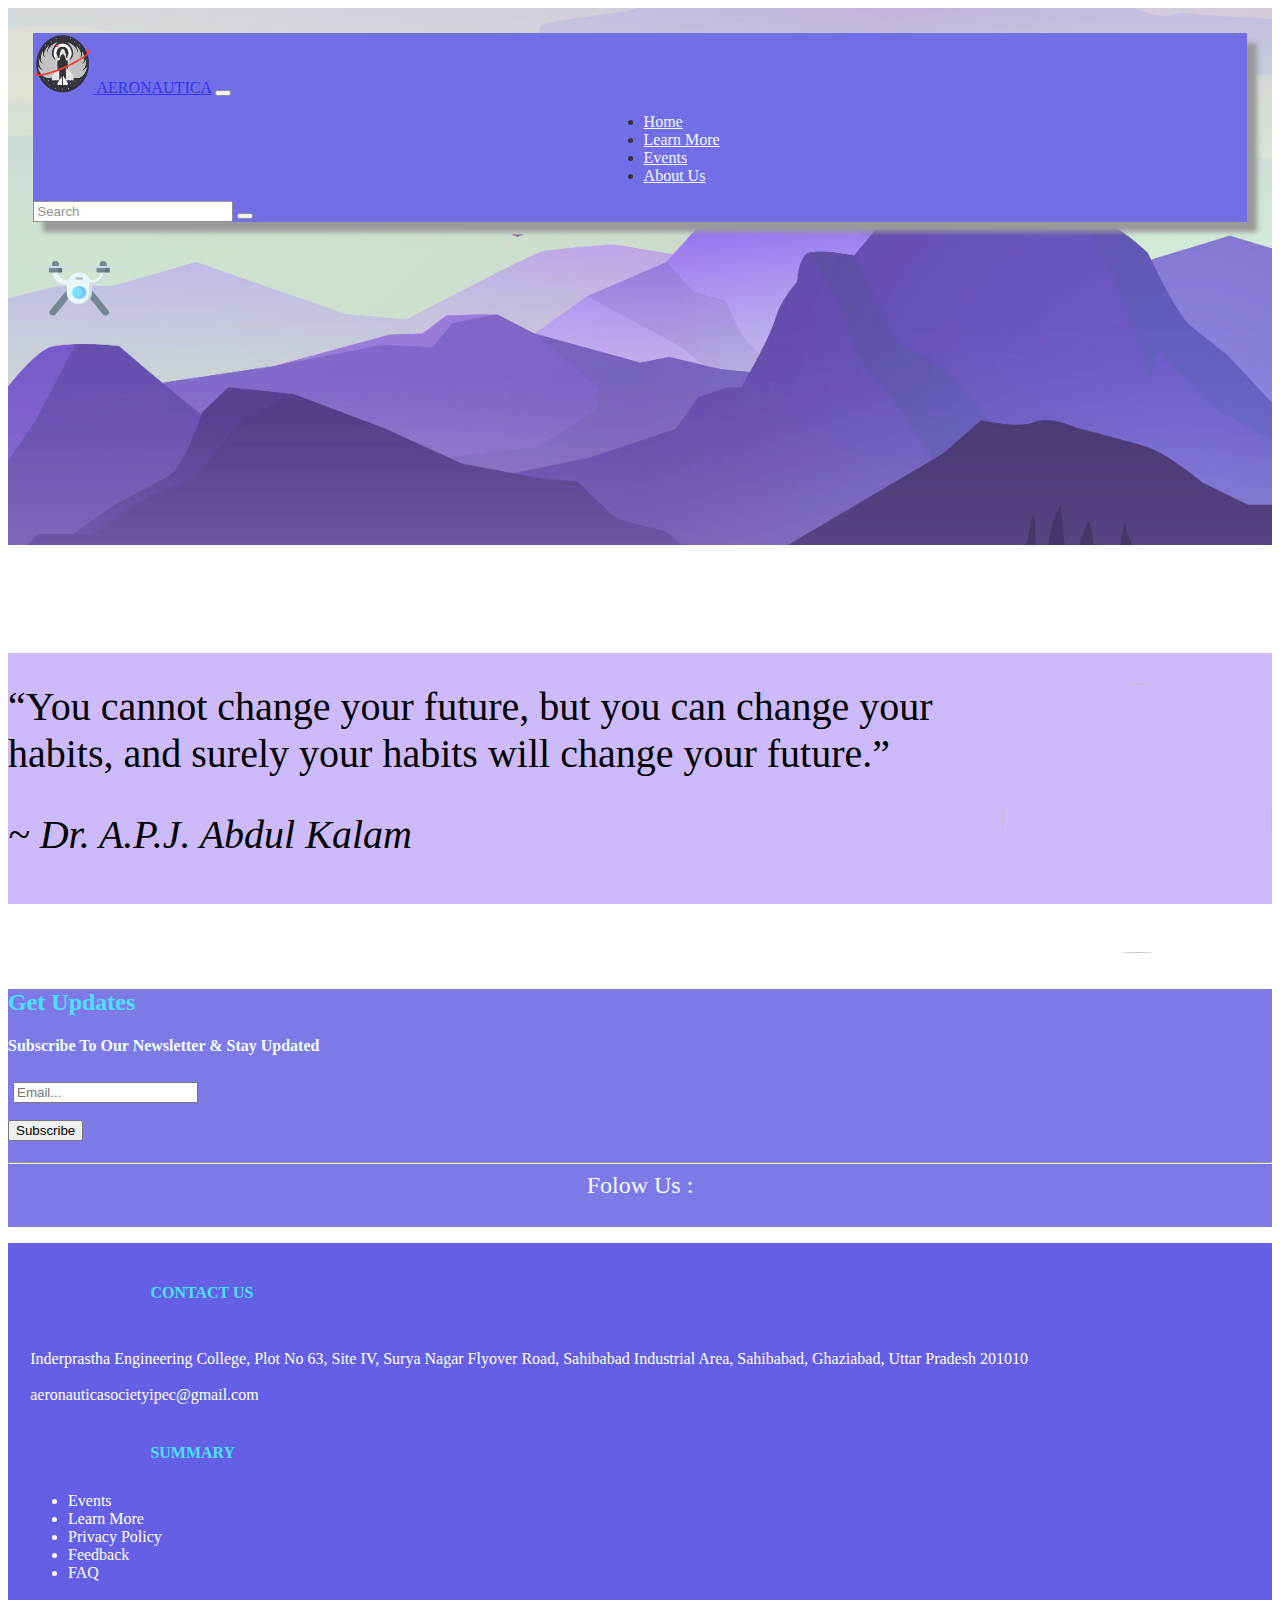
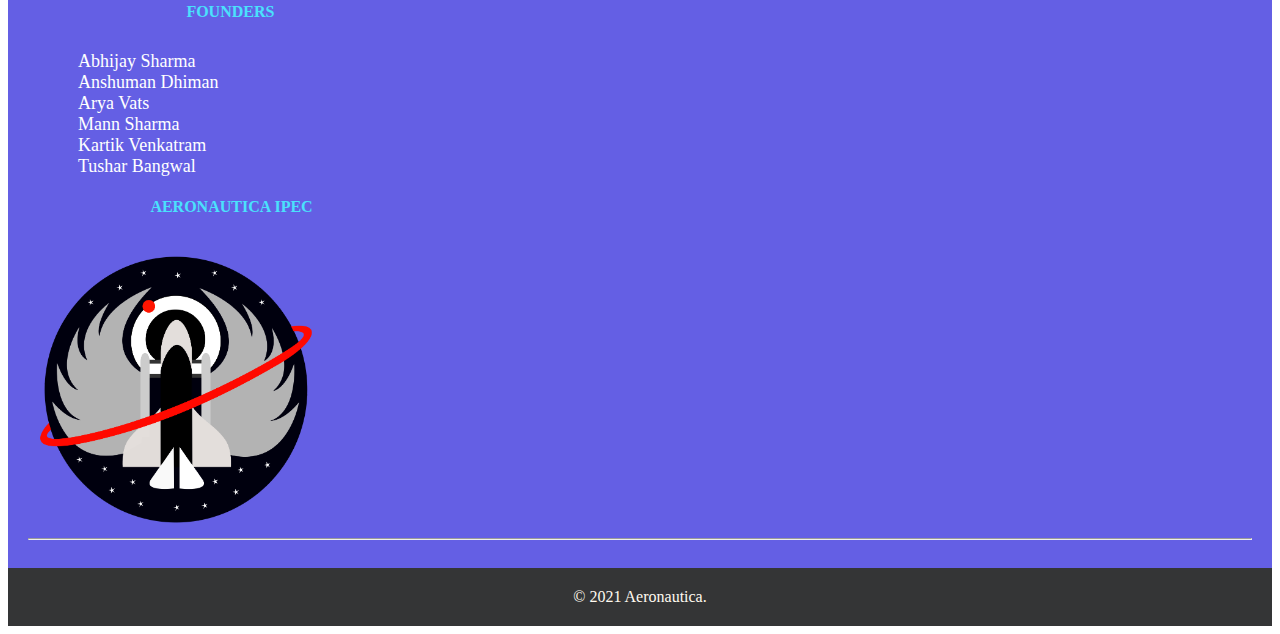
==== commit 76f71e40: "Update index.html" ====
--- a/index.html
+++ b/index.html
@@ -30,7 +30,7 @@
 
           <div class="collapse navbar-collapse" id="navbarSupportedContent">
 
-            <ul class="navbar-nav me-auto mb-2 mb-lg-0" style="margin-left:50%" >
+            <ul class="navbar-nav me-auto mb-2 mb-lg-0" style="margin-left:47%" >
               <li class="nav-item">
                 <a class="nav-link blue" style="color:aliceblue;" href="index.html">Home</a>
               </li>
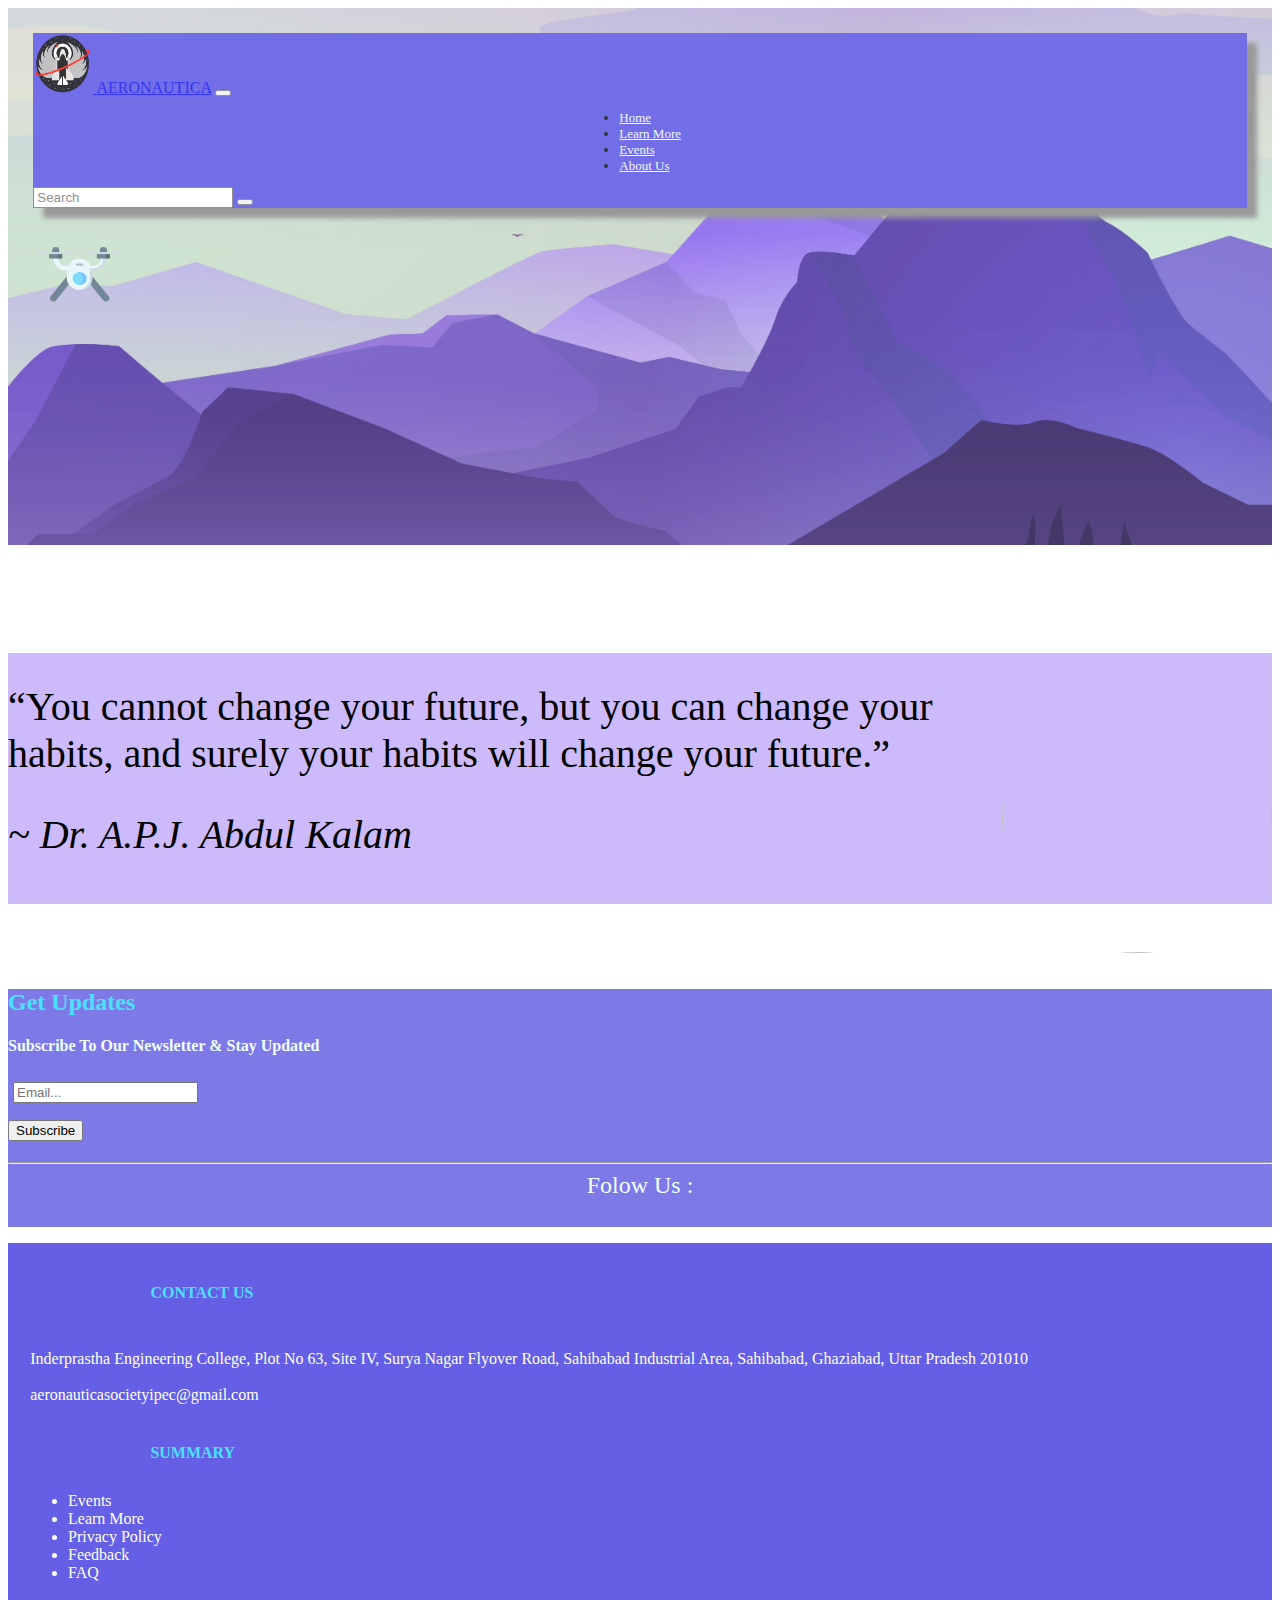
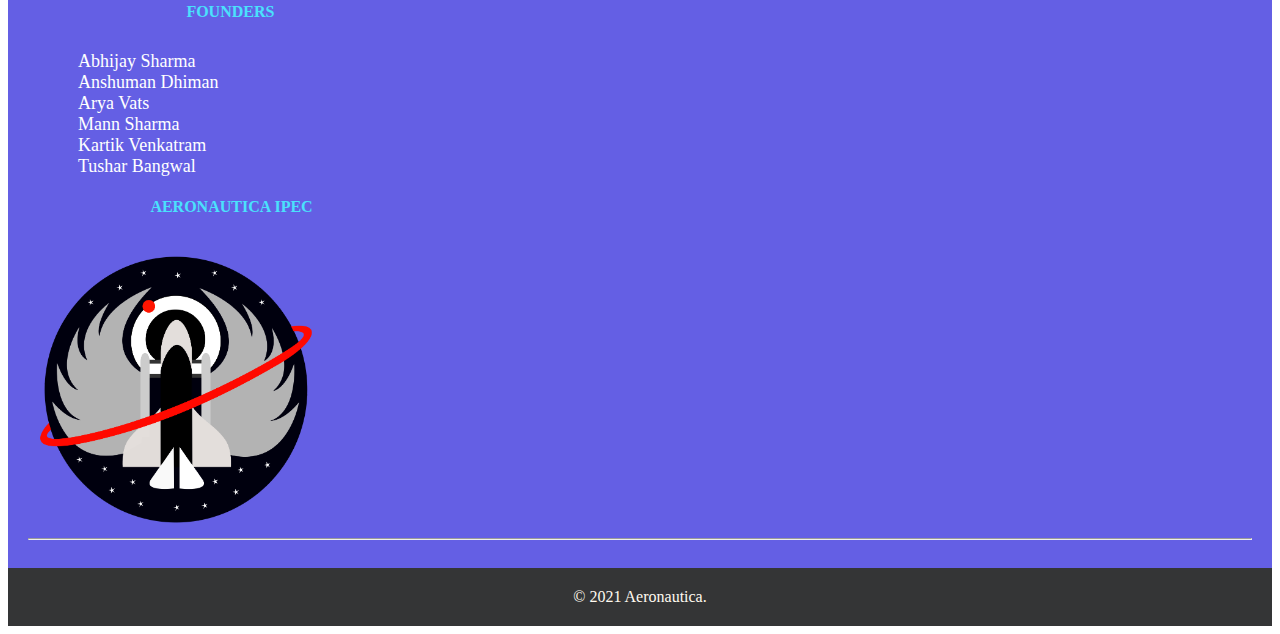
==== commit a1eb978a: "Update index.html" ====
--- a/index.html
+++ b/index.html
@@ -30,7 +30,7 @@
 
           <div class="collapse navbar-collapse" id="navbarSupportedContent">
 
-            <ul class="navbar-nav me-auto mb-2 mb-lg-0" style="margin-left:47%" >
+            <ul class="navbar-nav me-auto mb-2 mb-lg-0" style="margin-left:45%; font-size:small;" >
               <li class="nav-item">
                 <a class="nav-link blue" style="color:aliceblue;" href="index.html">Home</a>
               </li>
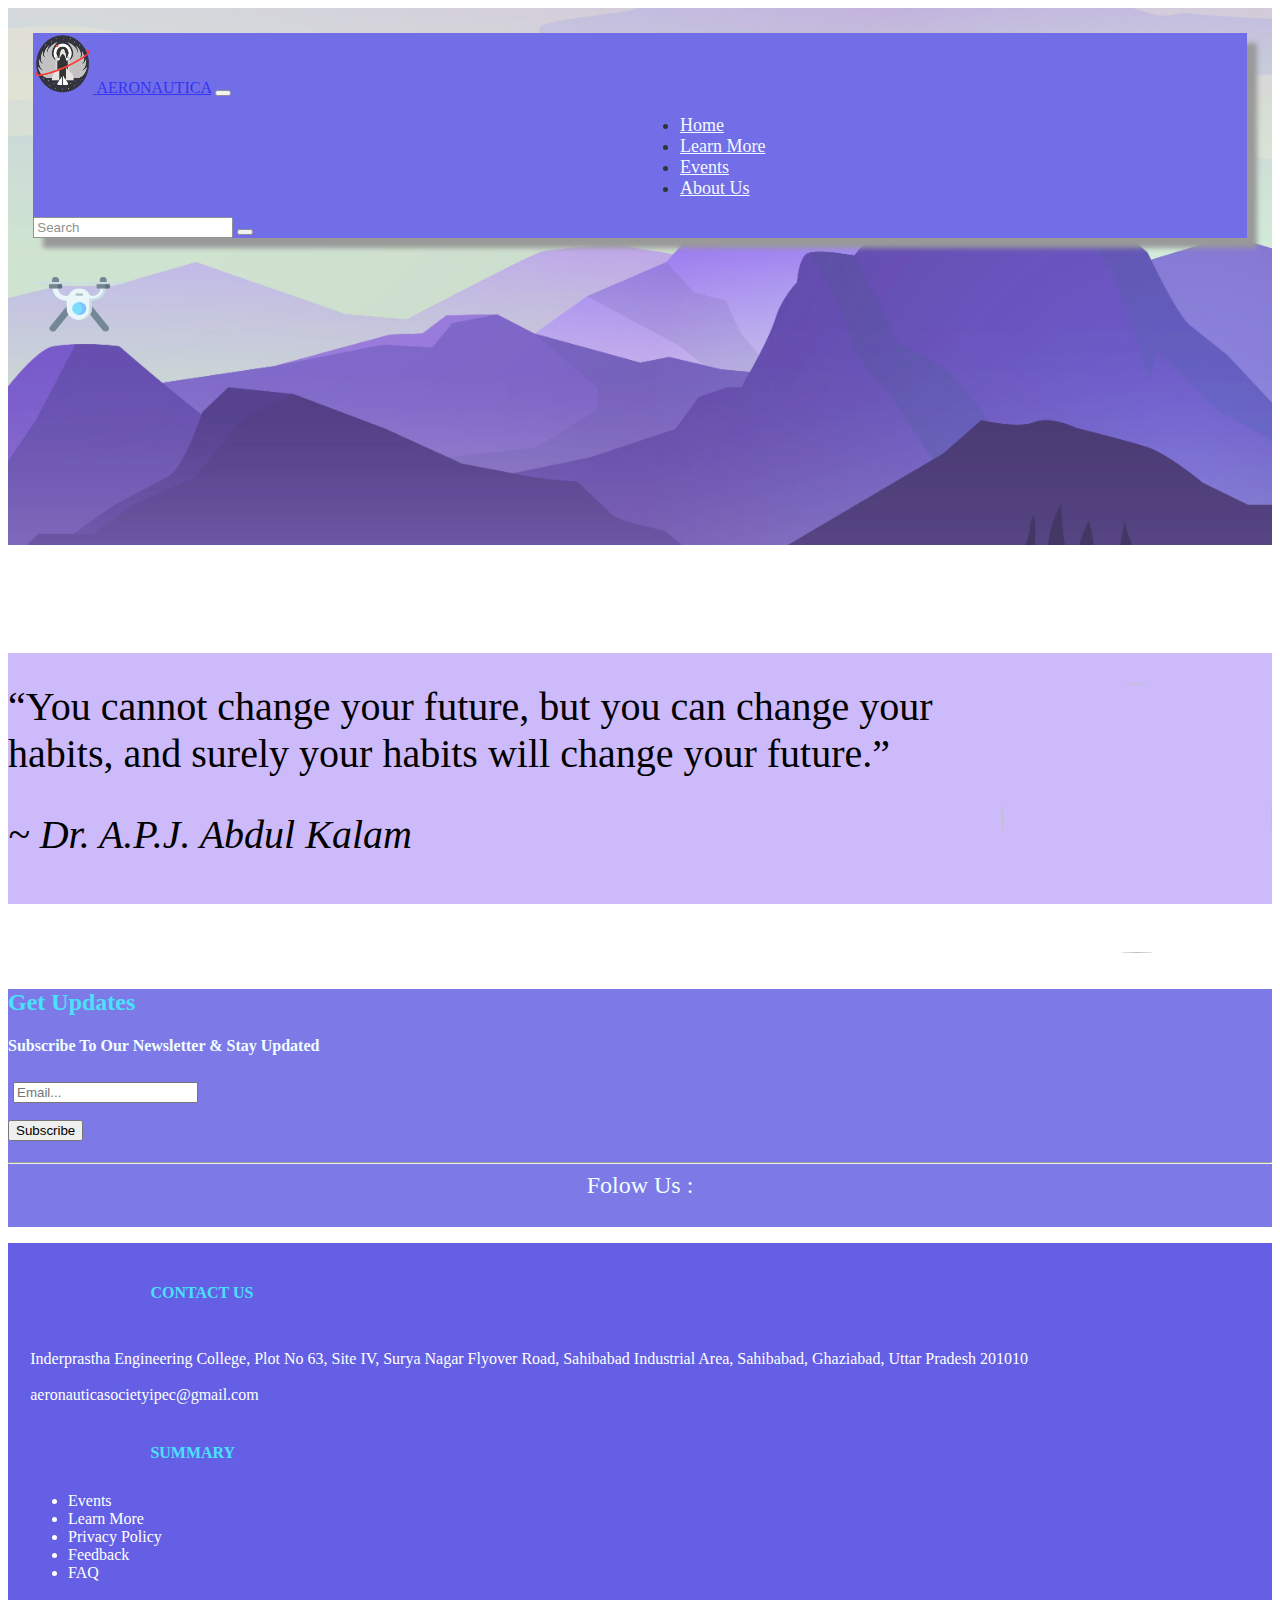
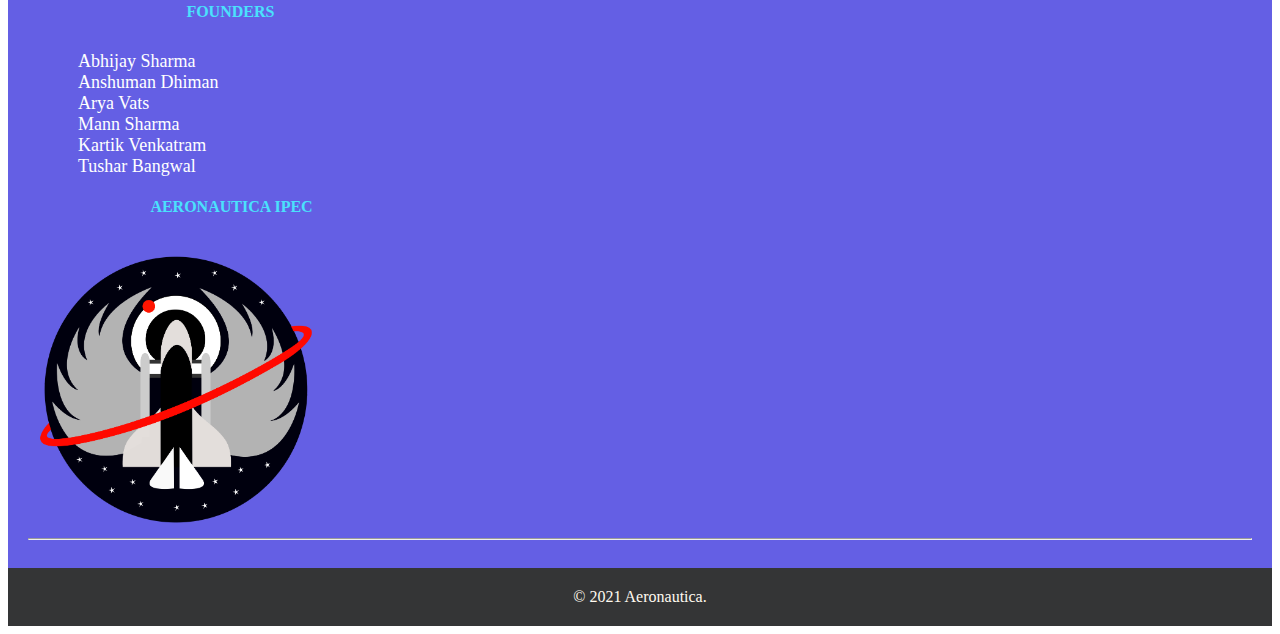
==== commit 6a9cc876: "Update index.html" ====
--- a/index.html
+++ b/index.html
@@ -30,7 +30,7 @@
 
           <div class="collapse navbar-collapse" id="navbarSupportedContent">
 
-            <ul class="navbar-nav me-auto mb-2 mb-lg-0" style="margin-left:45%; font-size:small;" >
+            <ul class="navbar-nav me-auto mb-2 mb-lg-0" style="margin-left:50%; font-size:large;" >
               <li class="nav-item">
                 <a class="nav-link blue" style="color:aliceblue;" href="index.html">Home</a>
               </li>
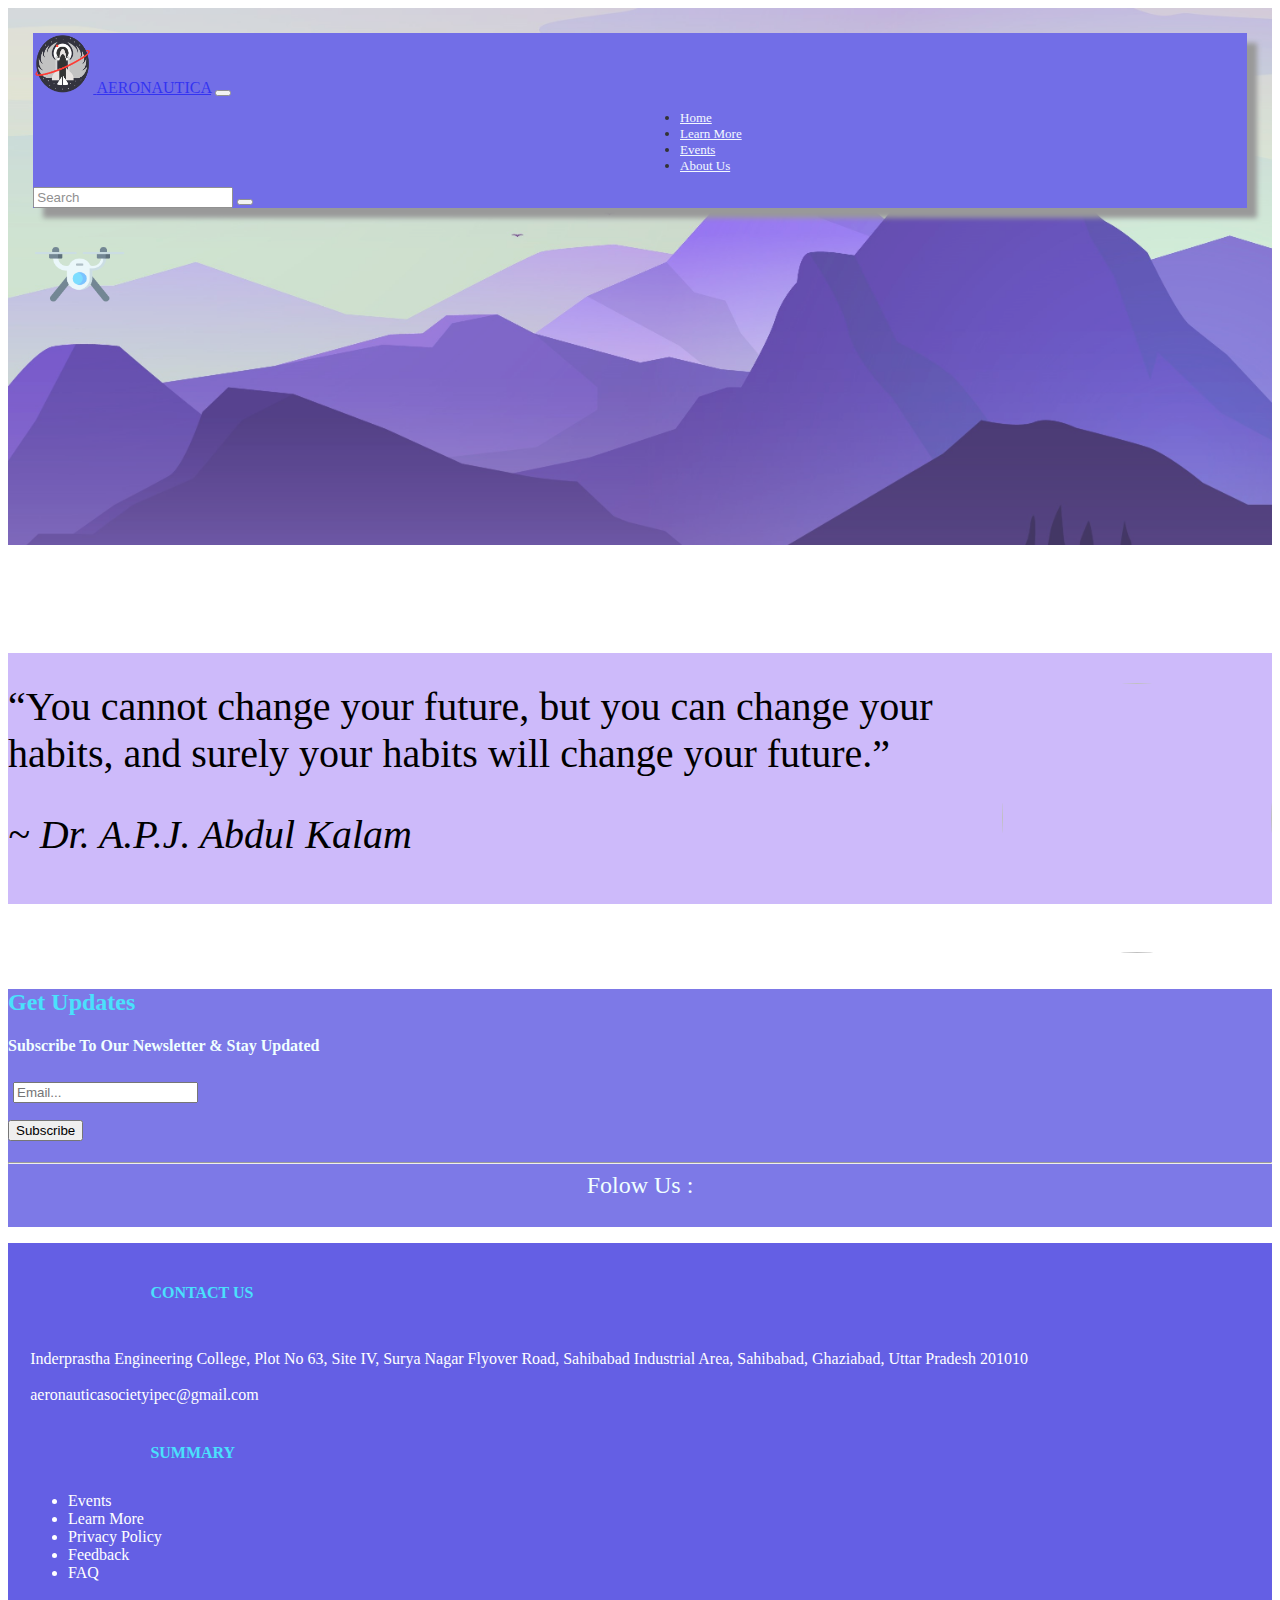
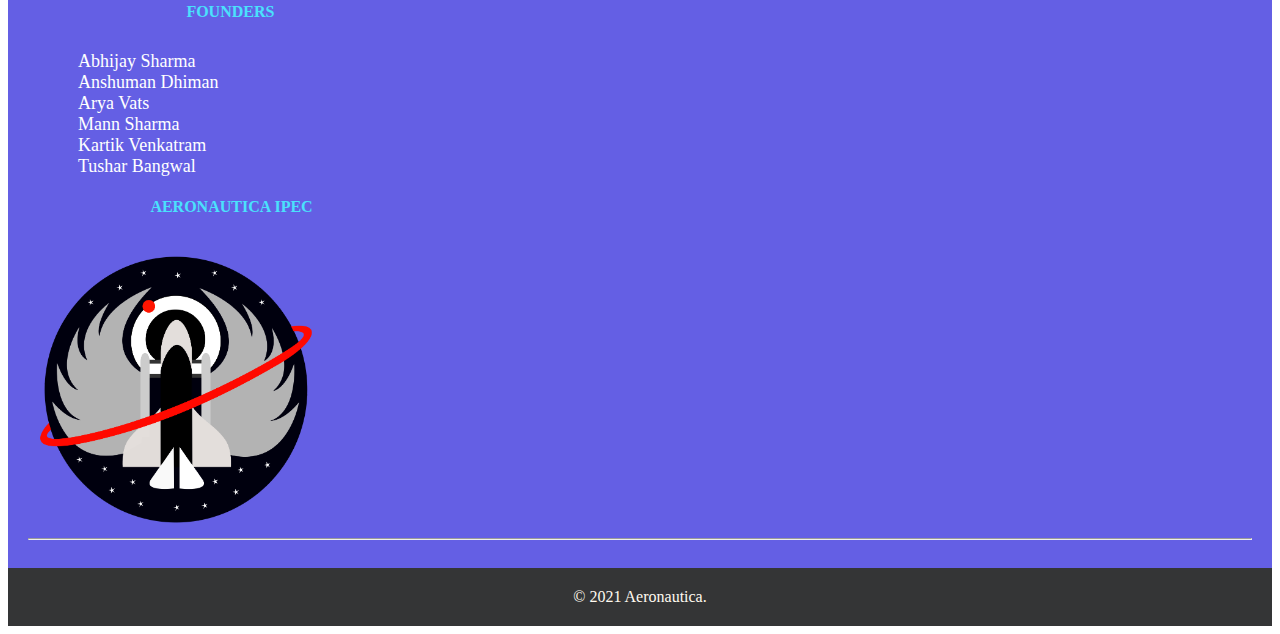
==== commit 69cd84e0: "Update index.html" ====
--- a/index.html
+++ b/index.html
@@ -30,7 +30,7 @@
 
           <div class="collapse navbar-collapse" id="navbarSupportedContent">
 
-            <ul class="navbar-nav me-auto mb-2 mb-lg-0" style="margin-left:50%; font-size:large;" >
+            <ul class="navbar-nav me-auto mb-2 mb-lg-0" style="margin-left:50%; font-size:small;" >
               <li class="nav-item">
                 <a class="nav-link blue" style="color:aliceblue;" href="index.html">Home</a>
               </li>
@@ -41,7 +41,7 @@
                 <a class="nav-link blue" style="color:aliceblue" href="#">Events</a>
               </li>
               <li class="nav-item">
-                <a class="nav-link blue" style="color:aliceblue" href="">About Us</a>
+                <a class="nav-link blue" style="color:aliceblue" href="#">About Us</a>
               </li>         
             </ul>
             <form class="d-flex"  >
